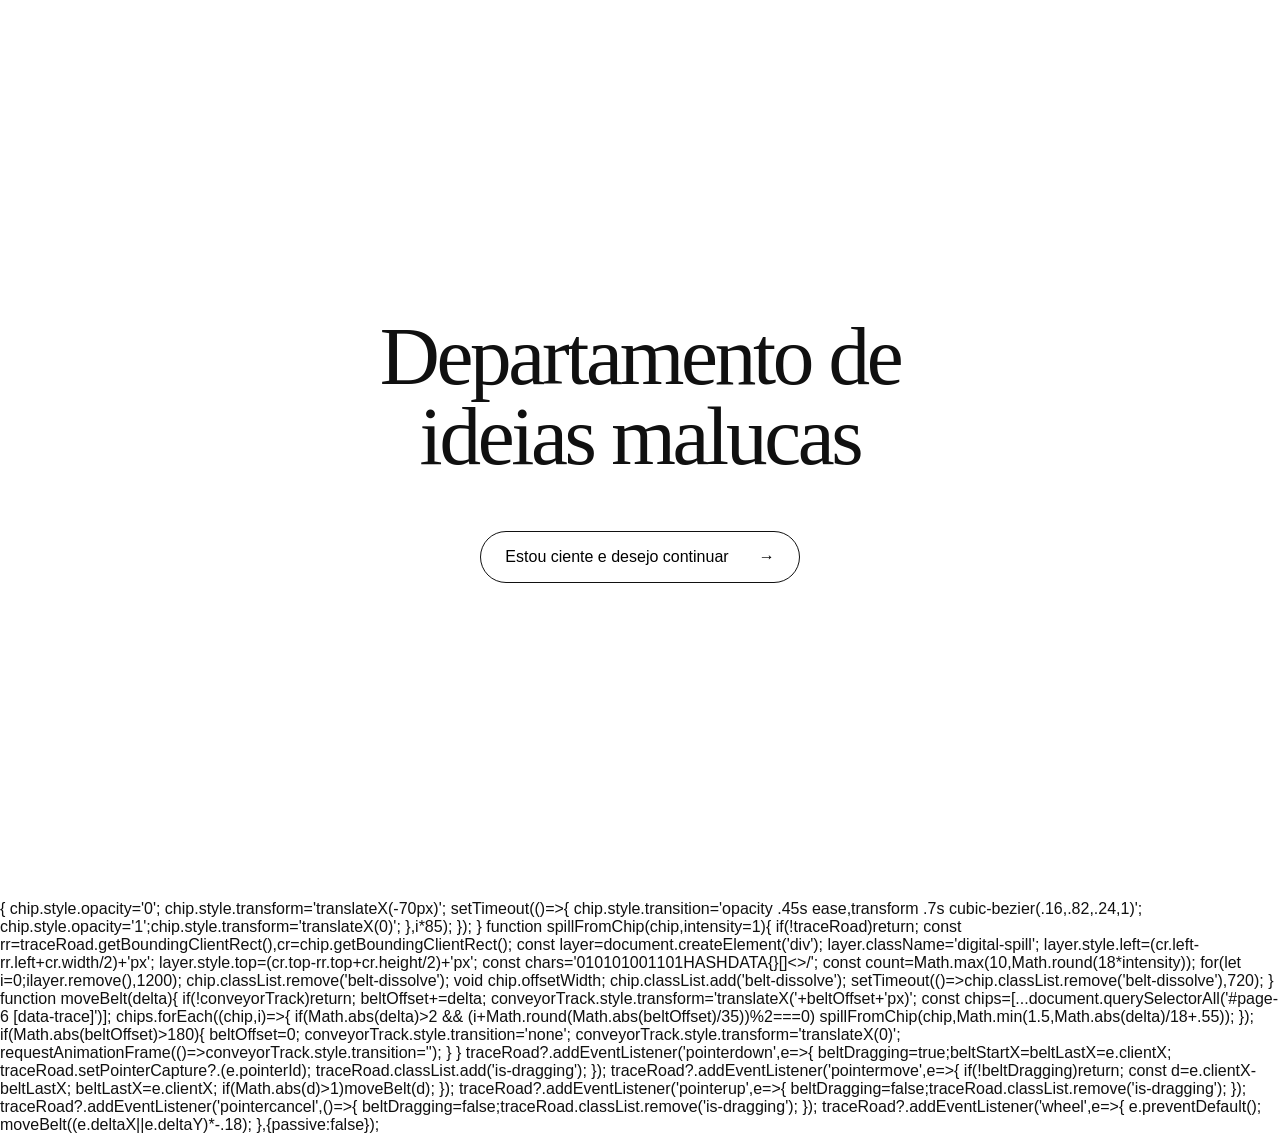
==== index.html @ 3f765c90 "Refaz pagina 06 com palavras sempre visiveis e passos interativos" ====
<!doctype html>
<html lang="pt-BR">
<head>
<meta charset="utf-8"><meta name="viewport" content="width=device-width,initial-scale=1"><meta http-equiv="Cache-Control" content="no-cache, no-store, must-revalidate"><meta http-equiv="Pragma" content="no-cache"><meta http-equiv="Expires" content="0">
<title>TIMTIM — por tim-tim</title><link rel="stylesheet" href="styles.css?v=20261005-walk06">
</head>
<body><main class="app" aria-live="polite">

<section class="screen intro is-active" id="page-1">
 <div class="center"><h1>Departamento de<br>ideias malucas</h1>
 <button class="pill" data-next="page-2" onclick="show('page-2',1)">Estou ciente e desejo continuar <b>→</b></button></div>
</section>

<section class="screen politics" id="page-2">
 <button class="back" data-prev="page-1">←</button>
 <div class="center politics-center"><small>02</small><h2>Desenrolando a política Brasileira</h2>
 <div class="scribble" aria-hidden="true">
  <span class="term t1">PEC</span><span class="term t2">LOA</span><span class="term t3">ICMS</span><span class="term t4">QUÓRUM</span><span class="term t5">LDO</span>
  <svg viewBox="0 0 700 420"><path d="M70 230C190 20 250 410 390 160S650 120 530 310 250 360 110 180" class="y"/><path d="M90 110C250 390 330 40 540 250S300 390 160 280 300 60 610 180" class="r"/><path d="M80 310C240 20 400 390 620 110S410 70 210 230 360 350 590 310" class="b"/><path d="M140 60C150 280 420 80 500 330S230 400 100 340" class="g"/></svg>
 </div><button class="next" data-next="page-3">→</button></div>
</section>

<section class="screen surveillance" id="page-3">
 <div class="code-rain" aria-hidden="true"><span>01001101 11100010 00110101 11001010 01100110</span><span>function trace(){ return data.map(x =&gt; verify(x)); }</span><span>0xA91F // hash // session // route // log // node</span><span>const audit = ledger.filter(entry =&gt; entry.public);</span><span>11010110 00101101 11110000 01010101 10100110</span><span>SELECT source,event,timestamp FROM records;</span></div>
 <button class="back back-round" data-prev="page-2" aria-label="Voltar">←</button>
 <div class="surveillance-center"><small>03</small><div class="warning-sign"><div class="warning-top">SORRIA</div><div class="smile"><i></i><i></i><b></b></div><div class="warning-copy">VOCÊ ESTÁ SENDO</div><div class="warning-word" id="surveillanceWord">FILMADO</div></div><p>Isso é tecnologia.</p></div>
 <button class="next next-round" data-next="page-4" aria-label="Próxima página">→</button>
</section>

<section class="screen manifesto" id="page-4">
 <button class="back" data-prev="page-3">←</button>
 <div class="center"><small>04</small><h2>VOCÊ PODE ACHAR<br>BOM. PODE ACHAR RUIM.</h2>
 <div class="mood-stage" id="moodStage">
   <button class="glass-toggle" id="moodToggle" type="button" aria-label="Alternar entre bom e ruim">
     <span class="mood-label mood-good">BOM</span>
     <span class="glass-core"><i></i></span>
     <span class="mood-label mood-bad">RUIM</span>
   </button>
   <div class="light-reflection light-a"></div>
   <div class="light-reflection light-b"></div>
   <div class="light-reflection light-c"></div>
 </div>
 <p class="discussion">Mas talvez essa discussão já tenha ficado para trás.</p>
 <p class="aside">Até porque… <strong>você está lendo isso digitalmente.</strong> :)</p></div>
 <button class="next" data-next="page-5">→</button>
</section>

<section class="screen manifesto data-page float-page" id="page-5">
 <button class="back" data-prev="page-4">←</button>
 <div class="float-stage" id="floatStage">
   <small>05</small>
   <div class="float-copy"><div class="mini-label">ENTÃO VAMOS</div><h2>USAR ISSO<br>A NOSSO FAVOR.</h2><p>Diferentes fontes. Cruzamentos. Registros reais.</p></div>
   <div class="drag-hint" aria-hidden="true"><span>↔</span> mova as palavras</div>
   <button class="float-card fc1" data-float>DADOS</button>
   <button class="float-card fc2" data-float>SATÉLITES</button>
   <button class="float-card fc3" data-float>REGISTROS</button>
   <button class="float-card fc4" data-float>CRIPTOGRAFIA</button>
   <button class="float-card fc5" data-float>FONTES PÚBLICAS</button>
   <button class="float-card fc6" data-float>AUDITORIAS</button>
   <button class="float-card fc7" data-float>BACKUPS</button>
   <button class="float-card fc8" data-float>CYBERSEGURANÇA</button>
 </div>
 <button class="next" data-next="page-6">→</button>
</section>

<section class="screen manifesto trace-road-page conveyor-page" id="page-6">
 <button class="back" data-prev="page-5">←</button>
 <div class="trace-road-stage">
   <small>06</small>
   <div class="trace-road-copy">
     <h2>TUDO DEIXA RASTRO.</h2>
     <p class="impact-line">Movimentos deixam registros.<br><strong>Registros contam histórias.</strong></p>
   </div>

   <div class="conveyor-wrap">
     <div class="conveyor" id="perspectiveRoad">
       <div class="conveyor-data"></div>
       <div class="crumb-layer" id="crumbLayer"></div>
       <div class="conveyor-track" id="conveyorTrack">
         <div class="word-set">
           <span class="trace-chip" data-trace>DADOS</span>
           <span class="trace-chip" data-trace>DINHEIRO</span>
           <span class="trace-chip" data-trace>VOTAÇÃO</span>
           <span class="trace-chip" data-trace>CONTRATO</span>
           <span class="trace-chip" data-trace>DECISÃO</span>
           <span class="trace-chip" data-trace>PROMESSA</span>
           <span class="trace-chip" data-trace>REGISTRO</span>
         </div>
         <div class="word-set" aria-hidden="true">
           <span class="trace-chip" data-trace>DADOS</span>
           <span class="trace-chip" data-trace>DINHEIRO</span>
           <span class="trace-chip" data-trace>VOTAÇÃO</span>
           <span class="trace-chip" data-trace>CONTRATO</span>
           <span class="trace-chip" data-trace>DECISÃO</span>
           <span class="trace-chip" data-trace>PROMESSA</span>
           <span class="trace-chip" data-trace>REGISTRO</span>
         </div>
       </div>

       <div class="walker" id="walker" aria-label="Arraste os passos para caminhar">
         <div class="leg leg-back"><span class="shoe"></span></div>
         <div class="leg leg-front"><span class="shoe"></span></div>
       </div>
     </div>
     <div class="belt-hint"><span>→</span> ARRASTE OS PASSOS PARA A DIREITA</div>
   </div>

   <div class="trace-ending">Tudo passa.<br><strong>O RASTRO FICA.</strong></div>
 </div>
 <button class="next" data-next="page-7">→</button>
</section>

<section class="screen manifesto people" id="page-7">
 <button class="back" data-prev="page-6">←</button>
 <div class="center"><small>07</small><div class="people-word">O POVO</div>
 <p class="who">Cidadão? Político? Servidor? Empresário?<br><strong>Aqui todo mundo faz parte. :)</strong></p>
 <h2>SEM TORCIDA ORGANIZADA.</h2><div class="actions">👀 olhar&nbsp;&nbsp; 🔎 acompanhar&nbsp;&nbsp; 📊 comparar&nbsp;&nbsp; 🧾 conferir&nbsp;&nbsp; 🧠 entender</div>
 <p>Independente de partido.</p></div><button class="next" data-next="page-8">→</button>
</section>

<section class="screen manifesto final" id="page-8">
 <button class="back" data-prev="page-7">←</button>
 <div class="center"><small>08</small><h2>O QUE FOI FEITO?</h2><h3>CADÊ?</h3>
 <p>O povo não precisa apenas acreditar.<br><strong>Pode conferir.</strong></p>
 <div class="timtim-mark" aria-label="TIMTIM por tim-tim"><div class="diamond"><div class="globe"><div class="band"><b>TIMTIM</b><span>POR TIM-TIM.</span></div></div></div></div>
 <button class="pill inverse">ENTENDER O BRASIL <b>→</b></button></div>
</section>

</main><script>
const screens=[...document.querySelectorAll('.screen')];
const order=screens.map(s=>s.id);
let currentIndex=Math.max(0,screens.findIndex(s=>s.classList.contains('is-active')));

function show(id,direction=1){
 const ni=order.indexOf(id); if(ni<0||ni===currentIndex)return;
 const cur=screens[currentIndex],next=screens[ni];
 cur.classList.remove('slide-out-left','slide-out-right');
 next.classList.remove('slide-out-left','slide-out-right');
 cur.classList.add(direction>0?'slide-out-left':'slide-out-right');
 cur.classList.remove('is-active'); next.classList.add('is-active'); currentIndex=ni;
 setTimeout(()=>cur.classList.remove('slide-out-left','slide-out-right'),650);
 if(id==='page-3')startSurveillanceLoop();else stopSurveillanceLoop();
 if(id==='page-5'&&direction>0)launchFloatCards();
}
document.querySelectorAll('[data-next]').forEach(b=>b.addEventListener('click',e=>{e.stopPropagation();show(b.dataset.next,1)}));
document.querySelectorAll('[data-prev]').forEach(b=>b.addEventListener('click',e=>{e.stopPropagation();show(b.dataset.prev,-1)}));

const words=['FILMADO','OBSERVADO','OUVIDO','RASTREADO'];let st=null,si=0;
function startSurveillanceLoop(){const el=document.getElementById('surveillanceWord');if(!el)return;clearInterval(st);si=0;el.textContent=words[0];st=setInterval(()=>{el.classList.add('swap');setTimeout(()=>{si=(si+1)%words.length;el.textContent=words[si];el.classList.remove('swap')},140)},760)}
function stopSurveillanceLoop(){clearInterval(st);st=null}

const moodToggle=document.getElementById('moodToggle'),page4=document.getElementById('page-4');
if(moodToggle&&page4){let bad=false;moodToggle.addEventListener('click',e=>{e.stopPropagation();bad=!bad;page4.classList.toggle('mood-bad-state',bad)})}

const floatStage=document.getElementById('floatStage');
function launchFloatCards(){document.querySelectorAll('[data-float]').forEach((c,i)=>{c.classList.remove('arrived');c.classList.add('incoming');c.style.setProperty('--enter-delay',(i*85)+'ms')});requestAnimationFrame(()=>requestAnimationFrame(()=>document.querySelectorAll('[data-float]').forEach(c=>c.classList.add('arrived'))));setTimeout(()=>document.querySelectorAll('[data-float]').forEach(c=>c.classList.remove('incoming','arrived')),1500)}
document.querySelectorAll('[data-float]').forEach(card=>{let drag=false,dx=0,dy=0;card.addEventListener('pointerdown',e=>{drag=true;const r=card.getBoundingClientRect();dx=e.clientX-r.left;dy=e.clientY-r.top;card.setPointerCapture?.(e.pointerId);card.classList.add('dragging');e.stopPropagation()});card.addEventListener('pointermove',e=>{if(!drag||!floatStage)return;const s=floatStage.getBoundingClientRect(),r=card.getBoundingClientRect();let x=Math.max(0,Math.min(s.width-r.width,e.clientX-s.left-dx)),y=Math.max(0,Math.min(s.height-r.height,e.clientY-s.top-dy));card.style.left=x+'px';card.style.top=y+'px';card.style.right='auto';card.style.bottom='auto';card.style.transform='none';e.stopPropagation()});card.addEventListener('pointerup',e=>{drag=false;card.classList.remove('dragging');e.stopPropagation()})});

/* Página 06 — passos + palavras em loop */
const road=document.getElementById('perspectiveRoad');
const track=document.getElementById('conveyorTrack');
const walker=document.getElementById('walker');
const crumbLayer=document.getElementById('crumbLayer');
let walking=false,lastX=0,walkerX=0,trackX=0,lastCrumbAt=0;

function makeCrumbs(chip){
 if(!crumbLayer||!road)return;
 const rr=road.getBoundingClientRect(),cr=chip.getBoundingClientRect();
 const layer=document.createElement('div');layer.className='crumb-burst';
 layer.style.left=(cr.left-rr.left+cr.width/2)+'px';
 layer.style.top=(cr.top-rr.top+cr.height/2)+'px';
 const chars='01DATAHASH{}[]';
 for(let i=0;i<6;i++){const b=document.createElement('i');b.textContent=chars[Math.floor(Math.random()*chars.length)];b.style.setProperty('--cx',(-20-Math.random()*70)+'px');b.style.setProperty('--cy',((Math.random()-.5)*42)+'px');b.style.setProperty('--cd',(Math.random()*80)+'ms');layer.appendChild(b)}
 crumbLayer.appendChild(layer);setTimeout(()=>layer.remove(),700);
 chip.classList.remove('crumbing');void chip.offsetWidth;chip.classList.add('crumbing');setTimeout(()=>chip.classList.remove('crumbing'),520);
}

function normalizeTrack(){
 if(!track)return;
 const set=track.querySelector('.word-set');
 if(!set)return;
 const w=set.getBoundingClientRect().width+22;
 if(trackX<=-w){trackX+=w}
 if(trackX>=0){trackX-=w}
 track.style.transform='translateX('+trackX+'px)';
}

function walkRight(delta){
 if(!road||!track||!walker||delta<=0)return;
 const rr=road.getBoundingClientRect(),wr=walker.getBoundingClientRect();
 walkerX=Math.min(rr.width-wr.width-16,walkerX+delta*.52);
 walker.style.transform='translateX('+walkerX+'px)';
 walker.classList.add('walking');

 trackX-=delta*.72;
 normalizeTrack();

 const now=performance.now();
 if(now-lastCrumbAt>95){
   const wx=walker.getBoundingClientRect().left;
   const candidates=[...road.querySelectorAll('[data-trace]')].filter(ch=>{const r=ch.getBoundingClientRect();return r.right<wx-6 && r.right>wx-190});
   if(candidates.length)makeCrumbs(candidates[candidates.length-1]);
   lastCrumbAt=now;
 }
}

walker?.addEventListener('pointerdown',e=>{walking=true;lastX=e.clientX;walker.setPointerCapture?.(e.pointerId);walker.classList.add('walking');e.stopPropagation()});
walker?.addEventListener('pointermove',e=>{if(!walking)return;const d=e.clientX-lastX;lastX=e.clientX;if(d>0.5)walkRight(d);e.stopPropagation()});
walker?.addEventListener('pointerup',e=>{walking=false;walker.classList.remove('walking');e.stopPropagation()});
walker?.addEventListener('pointercancel',()=>{walking=false;walker.classList.remove('walking')});
</script></body></html/* Página 06 — esteira de rastros */
const traceRoad=document.getElementById('perspectiveRoad');
const conveyorTrack=document.getElementById('conveyorTrack');
let beltDragging=false,beltStartX=0,beltLastX=0,beltOffset=0;

function launchTraceRoad(){
 const chips=[...document.querySelectorAll('#page-6 [data-trace]')];
 chips.forEach((chip,i)=>{
   chip.style.opacity='0';
   chip.style.transform='translateX(-70px)';
   setTimeout(()=>{
     chip.style.transition='opacity .45s ease,transform .7s cubic-bezier(.16,.82,.24,1)';
     chip.style.opacity='1';chip.style.transform='translateX(0)';
   },i*85);
 });
}

function spillFromChip(chip,intensity=1){
 if(!traceRoad)return;
 const rr=traceRoad.getBoundingClientRect(),cr=chip.getBoundingClientRect();
 const layer=document.createElement('div');
 layer.className='digital-spill';
 layer.style.left=(cr.left-rr.left+cr.width/2)+'px';
 layer.style.top=(cr.top-rr.top+cr.height/2)+'px';
 const chars='010101001101HASHDATA{}[]<>/';
 const count=Math.max(10,Math.round(18*intensity));
 for(let i=0;i<count;i++){
   const bit=document.createElement('i');
   bit.textContent=chars[Math.floor(Math.random()*chars.length)];
   bit.style.setProperty('--x',((Math.random()-.5)*100)+'px');
   bit.style.setProperty('--y',(25+Math.random()*105)+'px');
   bit.style.setProperty('--r',((Math.random()-.5)*80)+'deg');
   bit.style.setProperty('--d',(Math.random()*120)+'ms');
   layer.appendChild(bit);
 }
 traceRoad.appendChild(layer);
 setTimeout(()=>layer.remove(),1200);
 chip.classList.remove('belt-dissolve');
 void chip.offsetWidth;
 chip.classList.add('belt-dissolve');
 setTimeout(()=>chip.classList.remove('belt-dissolve'),720);
}

function moveBelt(delta){
 if(!conveyorTrack)return;
 beltOffset+=delta;
 conveyorTrack.style.transform='translateX('+beltOffset+'px)';
 const chips=[...document.querySelectorAll('#page-6 [data-trace]')];
 chips.forEach((chip,i)=>{
   if(Math.abs(delta)>2 && (i+Math.round(Math.abs(beltOffset)/35))%2===0) spillFromChip(chip,Math.min(1.5,Math.abs(delta)/18+.55));
 });
 if(Math.abs(beltOffset)>180){
   beltOffset=0;
   conveyorTrack.style.transition='none';
   conveyorTrack.style.transform='translateX(0)';
   requestAnimationFrame(()=>conveyorTrack.style.transition='');
 }
}

traceRoad?.addEventListener('pointerdown',e=>{
 beltDragging=true;beltStartX=beltLastX=e.clientX;
 traceRoad.setPointerCapture?.(e.pointerId);
 traceRoad.classList.add('is-dragging');
});
traceRoad?.addEventListener('pointermove',e=>{
 if(!beltDragging)return;
 const d=e.clientX-beltLastX;
 beltLastX=e.clientX;
 if(Math.abs(d)>1)moveBelt(d);
});
traceRoad?.addEventListener('pointerup',e=>{
 beltDragging=false;traceRoad.classList.remove('is-dragging');
});
traceRoad?.addEventListener('pointercancel',()=>{
 beltDragging=false;traceRoad.classList.remove('is-dragging');
});
traceRoad?.addEventListener('wheel',e=>{
 e.preventDefault();
 moveBelt((e.deltaX||e.deltaY)*-.18);
},{passive:false});
</script></body></html>
---- styles.css ----
:root{--ink:#101010;--paper:#fff;--yellow:#ffcf22;--green:#159447;--blue:#063b78;--red:#ef4b3e}*{box-sizing:border-box}html,body{margin:0;height:100%;font-family:Arial,Helvetica,sans-serif;color:var(--ink);background:#fff}body{overflow:hidden}button{font:inherit}.app,.screen{width:100vw;height:100svh}.screen{position:absolute;inset:0;display:grid;place-items:center;opacity:0;visibility:hidden;transform:translateY(18px);transition:.55s ease;background:#fff;overflow:hidden}.screen.is-active{opacity:1;visibility:visible;transform:none}.center{text-align:center;width:min(1080px,88vw);position:relative}.intro h1,.manifesto h2,.politics h2{font-family:Georgia,'Times New Roman',serif;font-weight:400;letter-spacing:-.04em}.intro h1{font-size:clamp(48px,6.5vw,98px);line-height:.96;margin:0 0 54px}.pill{border:1px solid #111;border-radius:999px;background:#fff;padding:16px 24px;display:inline-flex;gap:30px;align-items:center;cursor:pointer}.pill:hover{background:#111;color:#fff}.back{position:absolute;z-index:10;left:22px;top:20px;border:0;background:none;font-size:28px;cursor:pointer;color:inherit}.next{position:absolute;right:28px;bottom:25px;width:64px;height:64px;border:0;border-radius:50%;background:#111;color:#fff;font-size:34px;cursor:pointer;animation:pulse 1.7s infinite}.light{background:#fff;color:#111}.politics-center small,.manifesto small{letter-spacing:.2em;color:#888}.politics h2{font-size:clamp(38px,5vw,70px);margin:8px 0 0}.scribble{position:relative;width:min(720px,88vw);margin:auto}.scribble svg{width:100%;height:auto}.scribble path{fill:none;stroke-linecap:round;stroke-width:15}.scribble .y{stroke:var(--yellow)}.scribble .r{stroke:var(--red)}.scribble .b{stroke:#2798ef}.scribble .g{stroke:#74bd45}.scribble svg{animation:wobble 2.4s ease-in-out infinite}.term{position:absolute;font-size:12px;font-weight:800;border:1px solid #111;border-radius:999px;padding:7px 10px;background:#fff;z-index:2;animation:float 1.8s ease-in-out infinite}.t1{left:9%;top:28%}.t2{right:12%;top:24%;animation-delay:.3s}.t3{left:22%;bottom:18%;animation-delay:.6s}.t4{right:22%;bottom:10%;animation-delay:.9s}.t5{left:48%;top:14%;animation-delay:1.2s}.dark{background:#0c0c0c;color:#fff}.manifesto h2{font-size:clamp(45px,7vw,105px);line-height:.88;margin:12px 0 28px}.manifesto p{font-size:clamp(16px,1.6vw,23px);line-height:1.4}.stack{display:flex;flex-wrap:wrap;justify-content:center;gap:8px 28px}.stack span{font-size:clamp(22px,3.3vw,48px);font-weight:800;animation:flash 2.4s infinite}.stack span:nth-child(2){animation-delay:.3s}.stack span:nth-child(3){animation-delay:.6s}.stack span:nth-child(4){animation-delay:.9s}.switch{display:flex;align-items:center;justify-content:center;gap:16px;margin:28px}.switch i{width:84px;height:42px;border:2px solid #111;border-radius:999px;position:relative}.switch i:after{content:"";position:absolute;width:30px;height:30px;border-radius:50%;background:#111;top:4px;left:5px;animation:switch 2s ease-in-out infinite}.aside{color:#777}.data-orbit{height:210px;position:relative;display:grid;place-items:center;margin:12px auto;width:min(620px,90vw)}.data-orbit b{font-size:clamp(48px,8vw,105px)}.data-orbit span{position:absolute;font-size:12px;font-weight:700;letter-spacing:.12em;animation:float 2s infinite}.data-orbit span:nth-of-type(1){top:8%;left:15%}.data-orbit span:nth-of-type(2){top:5%;right:13%}.data-orbit span:nth-of-type(3){bottom:5%;left:10%}.data-orbit span:nth-of-type(4){bottom:8%;right:8%}.data-orbit span:nth-of-type(5){top:46%;right:0}.trace-list{display:grid;gap:8px;margin:0 auto 20px;width:min(620px,90vw);text-align:left}.trace-list span{font-size:clamp(20px,3vw,38px);border-bottom:1px solid #ddd;padding:8px}.trace-list b{font-weight:400;color:#777}.people-word{font-family:Georgia,serif;font-size:clamp(70px,13vw,180px);line-height:.8;margin:20px 0}.people h2{font-size:clamp(35px,5vw,70px);margin:25px 0 14px}.who{margin:22px 0}.actions{font-size:clamp(14px,1.8vw,22px);line-height:2}.final h2{font-size:clamp(55px,8vw,120px);margin-bottom:5px}.final h3{font-size:clamp(38px,6vw,82px);margin:0 0 15px}.timtim-mark{margin:22px auto 25px;width:230px;height:145px;display:grid;place-items:center}.diamond{width:165px;height:110px;background:var(--yellow);transform:rotate(0deg) skewX(-12deg);display:grid;place-items:center;clip-path:polygon(50% 0,100% 50%,50% 100%,0 50%)}.globe{width:95px;height:95px;border-radius:50%;background:var(--blue);display:grid;place-items:center;transform:skewX(12deg)}.band{width:150px;background:#fff;padding:7px 8px;border-radius:50%;display:flex;flex-direction:column;line-height:1}.band b{font-size:23px;letter-spacing:.05em;color:var(--blue)}.band span{font-size:7px;letter-spacing:.18em;color:var(--blue);margin-top:3px}.inverse{background:#111;color:#fff}.inverse:hover{background:#fff;color:#111}@keyframes wobble{50%{transform:rotate(2deg) scale(1.025)}}@keyframes float{50%{transform:translateY(-12px)}}@keyframes flash{50%{opacity:.28}}@keyframes switch{50%{left:45px}}@keyframes pulse{50%{transform:scale(1.08)}}@media(max-width:700px){.center{width:88vw}.intro h1{font-size:15vw}.pill{width:100%;justify-content:space-between;font-size:13px}.politics h2{font-size:10vw}.scribble{margin-top:6vh}.manifesto h2{font-size:12vw}.stack{display:grid;gap:6px}.stack span{font-size:7.5vw}.manifesto p{font-size:15px}.next{width:54px;height:54px;right:18px;bottom:18px}.back{left:10px;top:10px}.data-orbit{height:180px}.people-word{font-size:21vw}.actions{font-size:13px}.timtim-mark{transform:scale(.85);margin:10px auto}.final h2{font-size:14vw}}@media(prefers-reduced-motion:reduce){*{animation:none!important;transition:none!important}}
.surveillance{background:#020603;color:#fff}.code-rain{position:absolute;inset:-6%;overflow:hidden;opacity:.18;pointer-events:none}.code-rain span{position:absolute;left:-5%;width:110%;white-space:nowrap;color:#00ef62;font-family:"Courier New",monospace;font-size:clamp(12px,1.3vw,19px);letter-spacing:.08em;text-shadow:0 0 8px rgba(0,255,100,.25);animation:codeDrift 9s linear infinite}.code-rain span:nth-child(1){top:8%}.code-rain span:nth-child(2){top:24%;animation-duration:13s;animation-direction:reverse}.code-rain span:nth-child(3){top:40%;animation-duration:11s}.code-rain span:nth-child(4){top:57%;animation-duration:15s;animation-direction:reverse}.code-rain span:nth-child(5){top:74%;animation-duration:10s}.code-rain span:nth-child(6){top:90%;animation-duration:14s;animation-direction:reverse}.surveillance-center{position:relative;z-index:2;text-align:center;width:min(720px,82vw)}.surveillance-center small{display:block;margin-bottom:14px;letter-spacing:.22em;color:#71917a}.warning-sign{margin:auto;background:#ffe900;color:#111;border:7px solid #111;border-radius:13px;box-shadow:0 20px 60px rgba(0,0,0,.55);padding:0 20px 24px;max-width:500px}.warning-top{background:#111;color:#ffe900;font-weight:900;font-size:clamp(48px,8vw,92px);line-height:1;padding:17px 8px;margin:9px -11px 20px}.smile{width:160px;height:160px;border:7px solid #111;border-radius:50%;margin:0 auto 22px;position:relative}.smile i{position:absolute;top:46px;width:20px;height:20px;border-radius:50%;background:#111}.smile i:first-child{left:37px}.smile i:nth-child(2){right:37px}.smile b{position:absolute;left:32px;right:32px;bottom:37px;height:44px;border-bottom:8px solid #111;border-radius:0 0 70px 70px}.warning-copy{font-weight:900;font-size:clamp(21px,3vw,38px);line-height:1.05}.warning-word{display:inline-block;margin-top:7px;background:#111;color:#ffe900;font-weight:900;font-size:clamp(32px,5vw,58px);padding:7px 13px;min-width:70%;transition:opacity .14s,transform .14s}.warning-word.swap{opacity:.12;transform:scale(.96)}.surveillance-center p{font-size:13px;letter-spacing:.12em;text-transform:uppercase;color:#829087;margin-top:15px}.back-round,.next-round{width:58px;height:58px;border-radius:50%;display:grid;place-items:center;background:#090909;color:#fff;border:1px solid rgba(255,255,255,.2);font-size:28px}.back-round{left:22px;top:auto;bottom:24px}.next-round{right:22px;bottom:24px}@keyframes codeDrift{from{transform:translateX(-3%)}to{transform:translateX(6%)}}@media(max-width:700px){.surveillance-center{width:84vw}.warning-sign{max-width:350px;border-width:6px;padding:0 15px 20px}.warning-top{font-size:14vw;margin:8px -7px 16px}.smile{width:126px;height:126px;border-width:6px;margin-bottom:16px}.smile i{top:36px;width:16px;height:16px}.smile i:first-child{left:29px}.smile i:nth-child(2){right:29px}.smile b{left:25px;right:25px;bottom:29px;height:36px;border-bottom-width:7px}.warning-copy{font-size:6.6vw}.warning-word{font-size:9.5vw}.code-rain{opacity:.14}}

/* CONTINUOUS CAROUSEL + PAGE 04 GLASS LIGHT */
.screen{transform:translateX(7vw) scale(.985);transition:opacity .62s cubic-bezier(.22,.8,.22,1),transform .62s cubic-bezier(.22,.8,.22,1),visibility .62s}
.screen.is-active{transform:translateX(0) scale(1)}
.screen.slide-out-left{opacity:0;visibility:visible;transform:translateX(-7vw) scale(.985)}
.screen.slide-out-right{opacity:0;visibility:visible;transform:translateX(7vw) scale(.985)}
#page-4{background:#090a0d;color:#fff;transition:background .7s ease,color .7s ease,opacity .62s,transform .62s}
#page-4 .center{z-index:3}
#page-4 h2{font-size:clamp(54px,8.5vw,128px)}
.mood-stage{position:relative;height:150px;display:grid;place-items:center;margin:8px auto 24px;isolation:isolate}
.glass-toggle{position:relative;z-index:3;display:flex;align-items:center;gap:20px;padding:15px 22px;border:1px solid rgba(255,255,255,.3);border-radius:999px;background:rgba(255,255,255,.09);color:#fff;backdrop-filter:blur(18px) saturate(145%);-webkit-backdrop-filter:blur(18px) saturate(145%);box-shadow:inset 0 1px 0 rgba(255,255,255,.28),0 18px 45px rgba(0,0,0,.25);cursor:pointer;overflow:hidden}
.glass-toggle:before{content:"";position:absolute;inset:-80% -20%;background:linear-gradient(110deg,transparent 32%,rgba(255,255,255,.25) 48%,transparent 62%);animation:glassSweep 3.2s linear infinite}
.mood-label{position:relative;z-index:2;font-weight:900;font-size:17px;letter-spacing:.08em;transition:.45s}
.glass-core{position:relative;z-index:2;width:82px;height:42px;border-radius:999px;border:1px solid rgba(255,255,255,.5);background:rgba(255,255,255,.12);box-shadow:inset 0 0 18px rgba(255,255,255,.1)}
.glass-core i{position:absolute;width:32px;height:32px;left:5px;top:4px;border-radius:50%;background:rgba(255,255,255,.9);box-shadow:0 0 20px rgba(255,255,255,.8);transition:.55s cubic-bezier(.2,.8,.2,1)}
.light-reflection{position:absolute;border-radius:50%;filter:blur(42px);opacity:.52;mix-blend-mode:screen;pointer-events:none;animation:lightFloat 4.5s ease-in-out infinite}
.light-a{width:180px;height:90px;background:#00e5ff;left:27%;top:18%}.light-b{width:160px;height:100px;background:#ffe600;right:27%;top:32%;animation-delay:-1.4s}.light-c{width:130px;height:80px;background:#35ff8a;left:44%;bottom:0;animation-delay:-2.7s}
#page-4.mood-good{background:#f6f8f5;color:#111}
#page-4.mood-good .glass-toggle{color:#111;border-color:rgba(0,0,0,.15);background:rgba(255,255,255,.32)}
#page-4.mood-good .glass-core{border-color:rgba(0,0,0,.25);background:rgba(255,255,255,.38)}
#page-4.mood-good .glass-core i{left:44px;background:#fff;box-shadow:0 0 28px rgba(255,231,80,.95)}
#page-4.mood-good .mood-good{opacity:1}#page-4.mood-good .mood-bad{opacity:.32}
#page-4:not(.mood-good) .mood-good{opacity:.35}#page-4:not(.mood-good) .mood-bad{opacity:1}
#page-4 .discussion{font-size:clamp(21px,2.2vw,32px)}
@keyframes glassSweep{to{transform:translateX(70%)}}
@keyframes lightFloat{50%{transform:translate(22px,-13px) scale(1.14);opacity:.75}}
@media(max-width:700px){#page-4 h2{font-size:13vw}.mood-stage{height:130px}.glass-toggle{gap:12px;padding:12px 16px}.glass-core{width:70px;height:38px}.glass-core i{width:28px;height:28px}.mood-label{font-size:14px}#page-4.mood-good .glass-core i{left:36px}.light-a{left:4%}.light-b{right:4%}}

/* PAGE 04 — default aceso; somente RUIM apaga */
#page-4{background:#f6f8f5;color:#111}
#page-4 .glass-toggle{color:#111;border-color:rgba(0,0,0,.15);background:rgba(255,255,255,.32)}
#page-4 .glass-core{border-color:rgba(0,0,0,.25);background:rgba(255,255,255,.38)}
#page-4 .glass-core i{left:5px;background:#fff;box-shadow:0 0 28px rgba(255,231,80,.95)}
#page-4 .mood-good{opacity:1}#page-4 .mood-bad{opacity:.35}
#page-4.mood-bad-state{background:#090a0d;color:#fff}
#page-4.mood-bad-state .glass-toggle{color:#fff;border-color:rgba(255,255,255,.3);background:rgba(255,255,255,.09)}
#page-4.mood-bad-state .glass-core{border-color:rgba(255,255,255,.5);background:rgba(255,255,255,.12)}
#page-4.mood-bad-state .glass-core i{left:44px;background:rgba(255,255,255,.75);box-shadow:0 0 10px rgba(255,255,255,.15)}
#page-4.mood-bad-state .mood-good{opacity:.35}#page-4.mood-bad-state .mood-bad{opacity:1}
#page-4.mood-bad-state .light-reflection{opacity:.08}
#page-4 .discussion{font-size:clamp(28px,3.2vw,48px);line-height:1.12;margin:28px auto 18px;max-width:900px}
#page-4 .aside{font-size:clamp(22px,2.5vw,36px);line-height:1.2;margin:0 auto;max-width:900px}
@media(max-width:700px){#page-4 .discussion{font-size:7vw}#page-4 .aside{font-size:5.5vw}#page-4.mood-bad-state .glass-core i{left:36px}}

/* PAGE 05 — roleta vertical de dados */
.roulette-page{background:radial-gradient(circle at 75% 50%,rgba(255,218,54,.11),transparent 30%),#f7f7f3}
.roulette-layout{width:min(1180px,92vw);display:grid;grid-template-columns:minmax(320px,.9fr) minmax(420px,1.1fr);gap:7vw;align-items:center}
.roulette-side{position:relative}
.roulette-side>small{display:block;letter-spacing:.22em;color:#8a8a8a;margin:0 0 18px 8px}
.roulette-window{height:430px;position:relative;overflow:hidden;padding:135px 12px}
.roulette-window:before,.roulette-window:after{content:"";position:absolute;left:0;right:0;height:120px;z-index:4;pointer-events:none}
.roulette-window:before{top:0;background:linear-gradient(#f7f7f3 15%,rgba(247,247,243,.94) 42%,rgba(247,247,243,0))}
.roulette-window:after{bottom:0;background:linear-gradient(rgba(247,247,243,0),rgba(247,247,243,.94) 58%,#f7f7f3 85%)}
.roulette-track{display:flex;flex-direction:column;gap:14px;transition:transform .65s cubic-bezier(.2,.8,.2,1);will-change:transform}
.roulette-item{height:64px;border:1px solid rgba(0,0,0,.16);border-radius:14px;background:rgba(255,255,255,.26);backdrop-filter:blur(12px);-webkit-backdrop-filter:blur(12px);font-weight:800;font-size:clamp(18px,2vw,28px);letter-spacing:.04em;color:#111;opacity:.48;filter:blur(1.2px);transform:scale(.94);transition:.5s ease;box-shadow:inset 0 1px 0 rgba(255,255,255,.6)}
.roulette-item.is-active{opacity:1;filter:blur(0);transform:scale(1.04);background:rgba(255,255,255,.66);border-color:rgba(0,0,0,.32);box-shadow:0 14px 40px rgba(0,0,0,.08),inset 0 1px 0 rgba(255,255,255,.85)}
.roulette-item.is-near{opacity:.72;filter:blur(.45px);transform:scale(.98)}
.roulette-focus{position:absolute;left:0;right:0;top:50%;height:76px;transform:translateY(-50%);border-top:1px solid rgba(0,0,0,.08);border-bottom:1px solid rgba(0,0,0,.08);pointer-events:none;z-index:3}
.roulette-controls{display:flex;gap:10px;padding-left:10px}
.roulette-controls button{width:46px;height:46px;border-radius:50%;border:1px solid rgba(0,0,0,.14);background:rgba(255,255,255,.45);backdrop-filter:blur(10px);font-size:20px;cursor:pointer}
.roulette-copy{text-align:left}
.roulette-copy .mini-label{font-size:14px;letter-spacing:.16em;font-weight:800;margin-bottom:12px}
.roulette-copy h2{font-size:clamp(58px,7vw,112px);line-height:.88;margin:0 0 28px}
.roulette-copy p{font-size:clamp(20px,2vw,30px);max-width:620px;line-height:1.25;color:#555}
@media(max-width:800px){
 .roulette-layout{grid-template-columns:1fr;gap:18px;width:90vw}
 .roulette-copy{order:-1;text-align:center}
 .roulette-copy h2{font-size:13vw;margin-bottom:16px}
 .roulette-copy p{font-size:5vw;margin:0 auto}
 .roulette-window{height:330px;padding:98px 10px}
 .roulette-item{height:56px;font-size:5.2vw}
 .roulette-window:before,.roulette-window:after{height:88px}
 .roulette-controls{justify-content:center;padding-left:0}
}

/* PAGE 05 — frase central + cards horizontais */
.roulette-page{background:radial-gradient(circle at 50% 38%,rgba(255,218,54,.12),transparent 26%),#f7f7f3}
.roulette-center{width:min(1180px,94vw);text-align:center;position:relative}
.roulette-center>small{display:block;letter-spacing:.22em;color:#8a8a8a;margin-bottom:10px}
.roulette-center .mini-label{font-size:14px;letter-spacing:.18em;font-weight:800;margin-bottom:10px}
.roulette-center h2{font-size:clamp(58px,7.5vw,118px);line-height:.87;margin:0 0 24px}
.roulette-center>p{font-size:clamp(19px,2vw,30px);line-height:1.25;color:#555;margin:0 auto 36px;max-width:720px}
.horizontal-roulette-wrap{display:grid;grid-template-columns:52px 1fr 52px;gap:14px;align-items:center;width:100%}
.horizontal-roulette{overflow:hidden;position:relative;padding:10px 0}
.horizontal-roulette:before,.horizontal-roulette:after{content:"";position:absolute;top:0;bottom:0;width:90px;z-index:3;pointer-events:none}
.horizontal-roulette:before{left:0;background:linear-gradient(90deg,#f7f7f3,rgba(247,247,243,0))}
.horizontal-roulette:after{right:0;background:linear-gradient(270deg,#f7f7f3,rgba(247,247,243,0))}
.horizontal-track{display:flex;gap:16px;transition:transform .65s cubic-bezier(.2,.8,.2,1);will-change:transform}
.roulette-card{flex:0 0 clamp(180px,22vw,280px);height:96px;border-radius:20px;border:1px solid rgba(0,0,0,.16);background:rgba(255,255,255,.28);backdrop-filter:blur(14px);-webkit-backdrop-filter:blur(14px);font-size:clamp(18px,2vw,28px);font-weight:800;letter-spacing:.04em;color:#111;opacity:.48;filter:blur(1.1px);transform:scale(.94);transition:.5s ease;box-shadow:inset 0 1px 0 rgba(255,255,255,.7)}
.roulette-card.is-active{opacity:1;filter:blur(0);transform:scale(1);background:rgba(255,255,255,.68);border-color:rgba(0,0,0,.30);box-shadow:0 16px 42px rgba(0,0,0,.08),inset 0 1px 0 rgba(255,255,255,.9)}
.roulette-card.is-near{opacity:.72;filter:blur(.4px);transform:scale(.97)}
.h-control{width:52px;height:52px;border-radius:50%;border:1px solid rgba(0,0,0,.14);background:rgba(255,255,255,.5);backdrop-filter:blur(10px);font-size:22px;cursor:pointer}
@media(max-width:800px){
 .roulette-center h2{font-size:13vw}
 .roulette-center>p{font-size:5vw;margin-bottom:24px}
 .horizontal-roulette-wrap{grid-template-columns:42px 1fr 42px;gap:8px}
 .h-control{width:42px;height:42px;font-size:18px}
 .roulette-card{flex-basis:70vw;height:82px;font-size:6vw}
 .horizontal-roulette:before,.horizontal-roulette:after{width:42px}
}

/* PAGE 05 — glass cards livres */
.float-page{background:#050609;color:#fff}
.float-page:before{content:"";position:absolute;inset:-20%;background:radial-gradient(circle at 18% 35%,rgba(0,180,255,.18),transparent 20%),radial-gradient(circle at 78% 30%,rgba(108,44,255,.22),transparent 22%),radial-gradient(circle at 60% 78%,rgba(0,255,184,.12),transparent 18%);filter:blur(28px);animation:ambientFloat 9s ease-in-out infinite alternate}
.float-stage{position:relative;width:min(1220px,94vw);height:min(760px,86svh);isolation:isolate}
.float-stage>small{position:absolute;top:3%;left:50%;transform:translateX(-50%);z-index:5;letter-spacing:.22em;color:rgba(255,255,255,.5)}
.float-copy{position:absolute;z-index:4;left:50%;top:50%;transform:translate(-50%,-50%);text-align:center;width:min(760px,72vw);pointer-events:none}
.float-copy .mini-label{font-size:14px;letter-spacing:.2em;font-weight:800;color:rgba(255,255,255,.72);margin-bottom:10px}
.float-copy h2{font-size:clamp(60px,8vw,126px);line-height:.86;margin:0 0 24px;color:#fff;text-shadow:0 12px 50px rgba(0,0,0,.5)}
.float-copy p{font-size:clamp(17px,1.8vw,26px);color:rgba(255,255,255,.68);margin:0}
.float-card{position:absolute;z-index:6;min-width:170px;height:82px;padding:0 25px;border-radius:22px;border:1px solid rgba(255,255,255,.35);background:linear-gradient(135deg,rgba(255,255,255,.17),rgba(75,104,255,.08));color:#fff;font-weight:800;font-size:clamp(15px,1.5vw,21px);letter-spacing:.05em;backdrop-filter:blur(18px) saturate(155%);-webkit-backdrop-filter:blur(18px) saturate(155%);box-shadow:inset 0 1px 0 rgba(255,255,255,.42),0 18px 48px rgba(0,0,0,.3),0 0 24px rgba(70,120,255,.12);cursor:grab;touch-action:none;user-select:none;transition:box-shadow .2s,filter .2s;animation:cardFloat 4.5s ease-in-out infinite}
.float-card:before{content:"";position:absolute;inset:1px;border-radius:20px;background:linear-gradient(120deg,rgba(0,220,255,.12),transparent 35%,rgba(130,60,255,.15) 70%,transparent);pointer-events:none}
.float-card.dragging{cursor:grabbing;z-index:20;animation:none;box-shadow:inset 0 1px 0 rgba(255,255,255,.65),0 28px 70px rgba(0,0,0,.48),0 0 34px rgba(70,140,255,.32)}
.fc1{left:4%;top:13%;transform:rotate(-7deg)}.fc2{right:5%;top:11%;transform:rotate(8deg);animation-delay:-1s}.fc3{left:1%;top:48%;transform:rotate(5deg);animation-delay:-2.1s}.fc4{right:1%;top:46%;transform:rotate(-6deg);animation-delay:-.6s}.fc5{left:12%;bottom:8%;transform:rotate(-3deg);animation-delay:-3s}.fc6{right:12%;bottom:7%;transform:rotate(5deg);animation-delay:-1.8s}.fc7{left:30%;top:5%;transform:rotate(3deg);animation-delay:-2.5s}.fc8{right:29%;bottom:3%;transform:rotate(-4deg);animation-delay:-.9s}
@keyframes cardFloat{50%{margin-top:-12px;filter:brightness(1.15)}}@keyframes ambientFloat{to{transform:translate(3%,2%) scale(1.06)}}
@media(max-width:700px){.float-stage{width:92vw;height:82svh}.float-copy{width:82vw}.float-copy h2{font-size:14vw}.float-copy p{font-size:4.5vw}.float-card{min-width:118px;height:60px;padding:0 14px;border-radius:17px;font-size:3.3vw}.fc1{left:0;top:12%}.fc2{right:0;top:18%}.fc3{left:0;top:37%}.fc4{right:0;top:43%}.fc5{left:2%;bottom:15%}.fc6{right:1%;bottom:10%}.fc7{left:29%;top:5%}.fc8{right:25%;bottom:2%}}

/* PAGE 04 -> 05: placas atravessam a transicao */
.float-card.incoming{opacity:0!important;filter:blur(10px) brightness(1.45)!important;animation:none!important;transition:none!important}
.float-card.incoming:nth-of-type(1),.float-card.incoming:nth-of-type(3),.float-card.incoming:nth-of-type(5),.float-card.incoming:nth-of-type(7){translate:-72vw 8vh;rotate:-18deg;scale:.72}
.float-card.incoming:nth-of-type(2),.float-card.incoming:nth-of-type(4),.float-card.incoming:nth-of-type(6),.float-card.incoming:nth-of-type(8){translate:-92vw -7vh;rotate:16deg;scale:.68}
.float-card.incoming.arrived{opacity:1!important;filter:blur(0) brightness(1)!important;translate:0 0;rotate:0deg;scale:1;transition:translate .9s cubic-bezier(.16,.82,.24,1),rotate .9s cubic-bezier(.16,.82,.24,1),scale .9s cubic-bezier(.16,.82,.24,1),opacity .45s ease,filter .7s ease!important;transition-delay:var(--enter-delay)!important}
@media(max-width:700px){.float-card.incoming:nth-of-type(n){translate:-120vw 0;scale:.62}.float-card.incoming.arrived{translate:0 0;scale:1}}

/* PAGE 05 — paleta TIMTIM + área central protegida */
.float-page{background:#020804;color:#fff}
.float-page:before{background:
 radial-gradient(circle at 16% 32%,rgba(21,148,71,.24),transparent 23%),
 radial-gradient(circle at 82% 28%,rgba(6,59,120,.34),transparent 25%),
 radial-gradient(circle at 52% 82%,rgba(255,207,34,.17),transparent 19%);
 filter:blur(30px)}
.float-copy{z-index:12;width:min(650px,58vw);padding:34px 28px;border-radius:42px;background:radial-gradient(ellipse at center,rgba(2,8,4,.94) 0%,rgba(2,8,4,.82) 54%,rgba(2,8,4,0) 76%)}
.float-copy h2{font-size:clamp(58px,7.3vw,112px);text-shadow:0 12px 50px #020804}
.float-card{z-index:6;border-color:rgba(255,255,255,.28);background:linear-gradient(135deg,rgba(255,255,255,.16),rgba(6,59,120,.13));box-shadow:inset 0 1px 0 rgba(255,255,255,.4),0 18px 48px rgba(0,0,0,.35),0 0 26px rgba(21,148,71,.11)}
.float-card:nth-of-type(3n+1){background:linear-gradient(135deg,rgba(21,148,71,.22),rgba(255,255,255,.08));border-color:rgba(82,211,123,.34)}
.float-card:nth-of-type(3n+2){background:linear-gradient(135deg,rgba(6,59,120,.32),rgba(255,255,255,.08));border-color:rgba(73,139,210,.34)}
.float-card:nth-of-type(3n){background:linear-gradient(135deg,rgba(255,207,34,.18),rgba(255,255,255,.08));border-color:rgba(255,207,34,.34)}
.float-card:before{background:linear-gradient(120deg,rgba(255,207,34,.08),transparent 30%,rgba(21,148,71,.12) 62%,rgba(6,59,120,.15))}
.drag-hint{position:absolute;z-index:13;left:50%;bottom:1.5%;transform:translateX(-50%);display:flex;align-items:center;gap:8px;padding:8px 13px;border:1px solid rgba(255,255,255,.16);border-radius:999px;background:rgba(255,255,255,.055);backdrop-filter:blur(10px);-webkit-backdrop-filter:blur(10px);color:rgba(255,255,255,.58);font-size:11px;letter-spacing:.08em;text-transform:uppercase;pointer-events:none;animation:hintMove 2.4s ease-in-out infinite}
.drag-hint span{font-size:17px;color:rgba(255,207,34,.78);animation:hintArrow 1.4s ease-in-out infinite}
@keyframes hintMove{50%{opacity:.58}}@keyframes hintArrow{50%{transform:translateX(4px)}}
@media(max-width:700px){
 .float-copy{width:70vw;padding:26px 12px;border-radius:30px}
 .float-copy h2{font-size:12vw}
 .float-copy p{font-size:3.9vw}
 .drag-hint{bottom:0;font-size:9px;padding:6px 10px}
 .fc1{left:0;top:13%}.fc2{right:0;top:19%}.fc3{left:0;top:36%}.fc4{right:0;top:42%}.fc5{left:1%;bottom:14%}.fc6{right:1%;bottom:12%}.fc7{left:7%;top:5%}.fc8{right:4%;bottom:3%}
}

/* PAGE 06 — estrada transparente de dados */
.trace-road-page{background:#020804;color:#fff}
.trace-road-page:before{content:"";position:absolute;inset:-15%;background:radial-gradient(circle at 12% 68%,rgba(21,148,71,.18),transparent 22%),radial-gradient(circle at 52% 65%,rgba(255,207,34,.12),transparent 20%),radial-gradient(circle at 88% 48%,rgba(6,59,120,.32),transparent 25%);filter:blur(34px)}
.trace-road-stage{position:relative;width:100vw;height:100svh;overflow:hidden}
.trace-road-stage>small{position:absolute;z-index:8;top:6%;left:50%;transform:translateX(-50%);letter-spacing:.22em;color:rgba(255,255,255,.46)}
.trace-road-copy{position:absolute;z-index:8;top:11%;left:50%;transform:translateX(-50%);text-align:center;width:min(900px,88vw)}
.trace-road-copy h2{font-size:clamp(56px,8vw,122px);line-height:.86;margin:0 0 16px;color:#fff}
.trace-road-copy p{font-size:clamp(15px,1.7vw,24px);color:rgba(255,255,255,.62);margin:0}
.data-road{position:absolute;left:0;right:0;top:31%;height:58%;overflow:hidden}
.data-road svg{position:absolute;inset:0;width:100%;height:100%;overflow:visible}
.road-base{fill:none;stroke:rgba(255,255,255,.075);stroke-width:116;stroke-linecap:round;filter:blur(1px)}
.road-glow{fill:none;stroke:url(#roadGlow);stroke-width:94;stroke-linecap:round;opacity:.28;filter:blur(4px)}
.road-code-line{fill:none;stroke:rgba(255,255,255,.34);stroke-width:1.5;stroke-dasharray:2 13;stroke-linecap:round;animation:roadData 8s linear infinite}
.road-code{position:absolute;font:700 clamp(9px,.85vw,12px)/1 "Courier New",monospace;letter-spacing:.11em;color:rgba(255,255,255,.43);white-space:nowrap;mix-blend-mode:screen;animation:codeRoadMove 9s linear infinite}
.rc1{left:5%;top:66%;color:rgba(73,220,121,.6)}.rc2{left:40%;top:61%;animation-delay:-3s;color:rgba(255,220,75,.58)}.rc3{right:4%;top:40%;animation-delay:-6s;color:rgba(76,146,220,.7)}
.foot{position:absolute;z-index:5;font-size:clamp(22px,3vw,42px);color:rgba(255,255,255,.75);text-shadow:0 0 16px rgba(255,255,255,.3);opacity:0;animation:footStep 4.8s linear infinite}
.fp1{left:9%;top:65%;animation-delay:0s}.fp2{left:19%;top:70%;animation-delay:.55s}.fp3{left:31%;top:66%;animation-delay:1.1s}.fp4{left:45%;top:55%;animation-delay:1.65s}.fp5{left:61%;top:39%;animation-delay:2.2s}.fp6{left:79%;top:30%;animation-delay:2.75s}
.road-word{position:absolute;z-index:6;padding:9px 14px;border:1px solid rgba(255,255,255,.22);border-radius:999px;background:rgba(255,255,255,.075);backdrop-filter:blur(12px);-webkit-backdrop-filter:blur(12px);font-size:clamp(12px,1.3vw,18px);font-weight:800;letter-spacing:.07em;color:#fff;box-shadow:inset 0 1px rgba(255,255,255,.2),0 8px 28px rgba(0,0,0,.2);animation:wordAlongRoad 5.8s ease-in-out infinite}
.rw1{left:6%;top:57%;border-color:rgba(21,148,71,.42)}.rw2{left:24%;top:67%;animation-delay:-1.1s}.rw3{left:43%;top:52%;animation-delay:-2.2s;border-color:rgba(255,207,34,.4)}.rw4{left:64%;top:32%;animation-delay:-3.3s}.rw5{right:7%;top:28%;animation-delay:-4.4s;border-color:rgba(69,132,205,.5)}
.trace-ending{position:absolute;z-index:8;bottom:5%;left:50%;transform:translateX(-50%);font-size:clamp(15px,1.5vw,21px);letter-spacing:.02em;color:rgba(255,255,255,.55);white-space:nowrap}.trace-ending strong{color:#fff}
@keyframes roadData{to{stroke-dashoffset:-180}}
@keyframes codeRoadMove{50%{transform:translate(28px,-12px);opacity:.72}}
@keyframes footStep{0%,10%{opacity:0;transform:translate(-15px,12px) rotate(-16deg) scale(.72)}25%,62%{opacity:.9;transform:translate(0,0) rotate(-5deg) scale(1)}78%,100%{opacity:0;transform:translate(22px,-16px) rotate(8deg) scale(.85)}}
@keyframes wordAlongRoad{0%,100%{transform:translate(0,8px);filter:blur(.5px);opacity:.66}50%{transform:translate(24px,-12px);filter:blur(0);opacity:1}}
@media(max-width:700px){
 .trace-road-copy{top:12%}.trace-road-copy h2{font-size:13.5vw}.trace-road-copy p{font-size:4vw}
 .data-road{top:31%;height:60%}.road-base{stroke-width:84}.road-glow{stroke-width:68}
 .road-word{font-size:2.8vw;padding:7px 9px}.rw1{left:1%;top:61%}.rw2{left:18%;top:69%}.rw3{left:38%;top:54%}.rw4{left:60%;top:36%}.rw5{right:1%;top:28%}
 .road-code{font-size:7px}.trace-ending{bottom:4%;font-size:3.5vw}
}

/* PAGE 06B — estrada central em perspectiva, rastro sempre manipulavel */
.trace-road-page{background:radial-gradient(circle at 50% 68%,rgba(0,128,63,.14),transparent 28%),#010704}
.trace-road-stage>small{top:4.5%}
.trace-road-copy{top:9%;z-index:15}
.trace-road-copy h2{font-size:clamp(54px,7.4vw,112px);margin:0 0 10px}
.trace-road-copy p{color:rgba(255,255,255,.58)}
.perspective-road{position:absolute;z-index:3;left:50%;top:29%;transform:translateX(-50%);width:min(1120px,100vw);height:62%;overflow:hidden;perspective:700px;isolation:isolate}
.road-horizon{position:absolute;left:50%;top:10%;width:9px;height:9px;border-radius:50%;background:#fff;box-shadow:0 0 20px #fff,0 0 48px #00d45b,0 0 90px rgba(255,207,34,.6);transform:translateX(-50%);animation:horizonPulse 2.2s ease-in-out infinite}
.road-grid{position:absolute;left:50%;top:10%;width:105%;height:96%;transform:translateX(-50%);clip-path:polygon(48.5% 0,51.5% 0,100% 100%,0 100%);background:repeating-linear-gradient(90deg,transparent 0 8.6%,rgba(53,255,132,.16) 8.8% 9%,transparent 9.2% 17%),repeating-linear-gradient(0deg,rgba(53,255,132,.18) 0 1px,transparent 1px 42px);filter:drop-shadow(0 0 7px rgba(0,255,105,.28));animation:gridRush 2.5s linear infinite}
.road-grid:after{content:"";position:absolute;inset:0;background:linear-gradient(90deg,rgba(21,148,71,.32),rgba(255,207,34,.09) 50%,rgba(6,59,120,.3));mix-blend-mode:screen}
.road-beam{position:absolute;left:50%;top:10%;height:105%;width:4px;transform-origin:top;filter:blur(.3px);opacity:.8}
.beam-green{background:linear-gradient(#5cff91,transparent);transform:rotate(18deg);box-shadow:0 0 20px #159447}
.beam-yellow{background:linear-gradient(#ffe46a,transparent);transform:rotate(-13deg);box-shadow:0 0 20px #ffcf22}
.beam-blue{background:linear-gradient(#55a8ff,transparent);transform:rotate(7deg);box-shadow:0 0 20px #063b78}
.trace-chip{position:absolute;z-index:10;border:1px solid rgba(255,255,255,.28);border-radius:18px;padding:11px 17px;background:rgba(4,20,13,.43);color:#fff;backdrop-filter:blur(13px);-webkit-backdrop-filter:blur(13px);box-shadow:inset 0 1px rgba(255,255,255,.22),0 0 25px rgba(21,148,71,.14);font-weight:800;letter-spacing:.08em;font-size:clamp(11px,1.15vw,17px);cursor:grab;touch-action:none;user-select:none;animation:tracePush 5.2s cubic-bezier(.3,.05,.35,1) infinite;animation-delay:var(--loop-delay,0ms)}
.trace-chip.trace-reverse{animation-name:tracePull}
.trace-chip.trace-dragging{animation-play-state:paused!important;cursor:grabbing;z-index:25;box-shadow:inset 0 1px rgba(255,255,255,.4),0 0 34px rgba(255,207,34,.25)}
.tw1{left:15%;top:73%}.tw2{left:31%;top:59%}.tw3{left:60%;top:67%}.tw4{left:43%;top:43%}.tw5{left:61%;top:34%}.tw6{left:38%;top:26%}.tw7{left:52%;top:17%}
.trace-chip.trace-incoming{opacity:0!important;filter:blur(10px);translate:-80vw 0;animation:none!important}
.trace-chip.trace-incoming.trace-arrived{opacity:1!important;filter:blur(0);translate:0 0;transition:translate .9s cubic-bezier(.16,.82,.24,1),opacity .45s,filter .7s;transition-delay:var(--trace-delay)}
.trace-loop-hint{position:absolute;z-index:12;left:50%;bottom:3%;transform:translateX(-50%);padding:7px 12px;border:1px solid rgba(255,255,255,.13);border-radius:999px;background:rgba(255,255,255,.045);color:rgba(255,255,255,.46);font-size:10px;text-transform:uppercase;letter-spacing:.1em;backdrop-filter:blur(10px);animation:hintDepth 1.8s ease-in-out infinite}
.trace-ending{bottom:2.5%;z-index:14}
@keyframes horizonPulse{50%{transform:translateX(-50%) scale(1.5);opacity:.65}}
@keyframes gridRush{to{background-position:0 0,0 84px}}
@keyframes tracePush{0%,100%{translate:0 0;scale:1;opacity:.95}48%{translate:calc((50vw - 50%) * .28) -18vh;scale:.58;opacity:.55}52%{translate:calc((50vw - 50%) * .28) -18vh;scale:.58;opacity:.55}}
@keyframes tracePull{0%,100%{translate:calc((50vw - 50%) * .2) -13vh;scale:.66;opacity:.6}50%{translate:0 7vh;scale:1.12;opacity:1}}
@keyframes hintDepth{50%{transform:translate(-50%,-5px);opacity:.68}}
@media(max-width:700px){
 .trace-road-copy{top:9%;width:90vw}.trace-road-copy h2{font-size:12.6vw}.trace-road-copy p{font-size:3.7vw}
 .perspective-road{top:27%;height:66%;width:100vw}.road-grid{width:125%}
 .trace-chip{font-size:2.7vw;padding:8px 10px;border-radius:13px}
 .tw1{left:5%;top:76%}.tw2{left:24%;top:62%}.tw3{left:66%;top:70%}.tw4{left:37%;top:48%}.tw5{left:64%;top:38%}.tw6{left:29%;top:29%}.tw7{left:54%;top:18%}
 .trace-loop-hint{bottom:4%;font-size:8px}.trace-ending{bottom:2%;font-size:3.2vw}
}

/* PAGE 06 — palavra vira código e derrama sobre a estrada */
.trace-chip.dissolving{animation:none!important;pointer-events:none;transform-origin:center;animation:dissolveWord 1.05s cubic-bezier(.3,0,.6,1) forwards!important}
.digital-spill{position:absolute;z-index:18;width:1px;height:1px;pointer-events:none}
.digital-spill i{position:absolute;left:0;top:0;font:700 11px/1 "Courier New",monospace;font-style:normal;color:#59ff8d;text-shadow:0 0 8px rgba(44,255,112,.85);opacity:0;animation:spillBit 1.05s cubic-bezier(.2,.55,.35,1) var(--d) forwards}
.digital-spill i:nth-child(3n){color:#ffdc45;text-shadow:0 0 8px rgba(255,207,34,.7)}
.digital-spill i:nth-child(5n){color:#5aaaff;text-shadow:0 0 8px rgba(60,135,220,.75)}
@keyframes dissolveWord{0%{opacity:1;filter:blur(0);scale:1}35%{opacity:.82;filter:blur(1px);scale:1.03}72%{opacity:.16;filter:blur(6px);scale:.92}100%{opacity:0;filter:blur(12px);scale:.72}}
@keyframes spillBit{0%{opacity:0;transform:translate(0,-8px) rotate(0) scale(.55)}15%{opacity:1}70%{opacity:.82;transform:translate(var(--x),var(--y)) rotate(var(--r)) scale(1)}100%{opacity:0;transform:translate(calc(var(--x) * 1.2),calc(var(--y) * 1.35)) rotate(var(--r)) scale(.45);filter:blur(2px)}}

/* PAGE 06C — esteira reta de dados */
.conveyor-page{background:#010704!important}
.conveyor-page .trace-road-stage{height:100svh}
.conveyor-page .trace-road-copy{top:8%;width:min(1000px,92vw)}
.conveyor-page .trace-road-copy h2{font-size:clamp(64px,8.4vw,130px);line-height:.86;margin-bottom:22px}
.conveyor-page .impact-line{font-size:clamp(24px,3vw,44px);line-height:1.05!important;color:rgba(255,255,255,.72)!important}
.conveyor-page .impact-line strong{color:#fff;font-weight:800}
.conveyor-wrap{position:absolute;left:50%;top:45%;transform:translateX(-50%);width:min(1200px,100vw);height:31%;z-index:10}
.conveyor{position:absolute;inset:0;overflow:hidden;cursor:grab;touch-action:none;user-select:none;perspective:none;border-top:1px solid rgba(74,255,132,.18);border-bottom:1px solid rgba(74,255,132,.18);background:linear-gradient(180deg,rgba(21,148,71,.04),rgba(255,255,255,.025),rgba(6,59,120,.05));box-shadow:0 0 60px rgba(21,148,71,.08)}
.conveyor.is-dragging{cursor:grabbing}
.conveyor-data{position:absolute;inset:0;background:repeating-linear-gradient(90deg,rgba(47,255,119,.12) 0 1px,transparent 1px 62px),repeating-linear-gradient(0deg,transparent 0 31px,rgba(47,255,119,.06) 32px 33px);animation:beltGrid 3s linear infinite}
.conveyor-data:after{content:"010010  DATA  110101  HASH  001101  LOG  01001  TRACE  11010  VERIFIED  00101";position:absolute;left:0;right:0;bottom:12%;font:700 10px/1 "Courier New",monospace;letter-spacing:.32em;color:rgba(74,255,132,.24);white-space:nowrap}
.conveyor-track{position:absolute;left:-14%;top:50%;transform:translateY(-50%);display:flex;align-items:center;gap:28px;width:max-content;will-change:transform}
.conveyor-page .trace-chip{position:relative!important;left:auto!important;right:auto!important;top:auto!important;bottom:auto!important;flex:0 0 auto;min-width:150px;padding:17px 22px;border-radius:18px;background:rgba(7,30,18,.64);border:1px solid rgba(83,255,139,.34);box-shadow:inset 0 1px rgba(255,255,255,.2),0 0 25px rgba(21,148,71,.14);animation:none!important;transition:none;color:#fff}
.conveyor-page .trace-chip:nth-child(3n+2){border-color:rgba(255,207,34,.35);background:rgba(55,48,4,.38)}
.conveyor-page .trace-chip:nth-child(3n){border-color:rgba(74,143,220,.4);background:rgba(5,31,61,.48)}
.conveyor-page .trace-chip.belt-dissolve{animation:beltWordGlitch .7s ease forwards!important}
.belt-hint{position:absolute;left:50%;bottom:-38px;transform:translateX(-50%);font-size:11px;font-weight:700;letter-spacing:.14em;color:rgba(255,255,255,.52);white-space:nowrap}
.belt-hint span{display:inline-block;margin-right:8px;color:#ffcf22;font-size:18px;animation:beltHint 1.3s ease-in-out infinite}
.conveyor-page .trace-ending{bottom:4%;font-size:clamp(25px,3.1vw,46px);line-height:1.02;text-align:center;color:rgba(255,255,255,.68)}
.conveyor-page .trace-ending strong{display:inline-block;margin-top:5px;font-size:1.18em;letter-spacing:.04em;color:#fff}
@keyframes beltGrid{to{background-position:62px 0,0 0}}
@keyframes beltHint{50%{transform:translateX(8px)}}
@keyframes beltWordGlitch{0%{opacity:1;filter:blur(0)}35%{opacity:.65;filter:blur(1px);letter-spacing:.18em}70%{opacity:.2;filter:blur(5px);transform:translateY(7px)}100%{opacity:1;filter:blur(0);transform:none}}
@media(max-width:700px){
 .conveyor-page .trace-road-copy{top:8%;width:92vw}
 .conveyor-page .trace-road-copy h2{font-size:13.8vw;margin-bottom:16px}
 .conveyor-page .impact-line{font-size:6vw!important;line-height:1.08!important}
 .conveyor-wrap{top:43%;height:30%}
 .conveyor-track{left:-35%;gap:16px}
 .conveyor-page .trace-chip{min-width:118px;padding:14px 15px;font-size:3vw!important}
 .conveyor-page .trace-ending{bottom:5%;font-size:6vw}
}
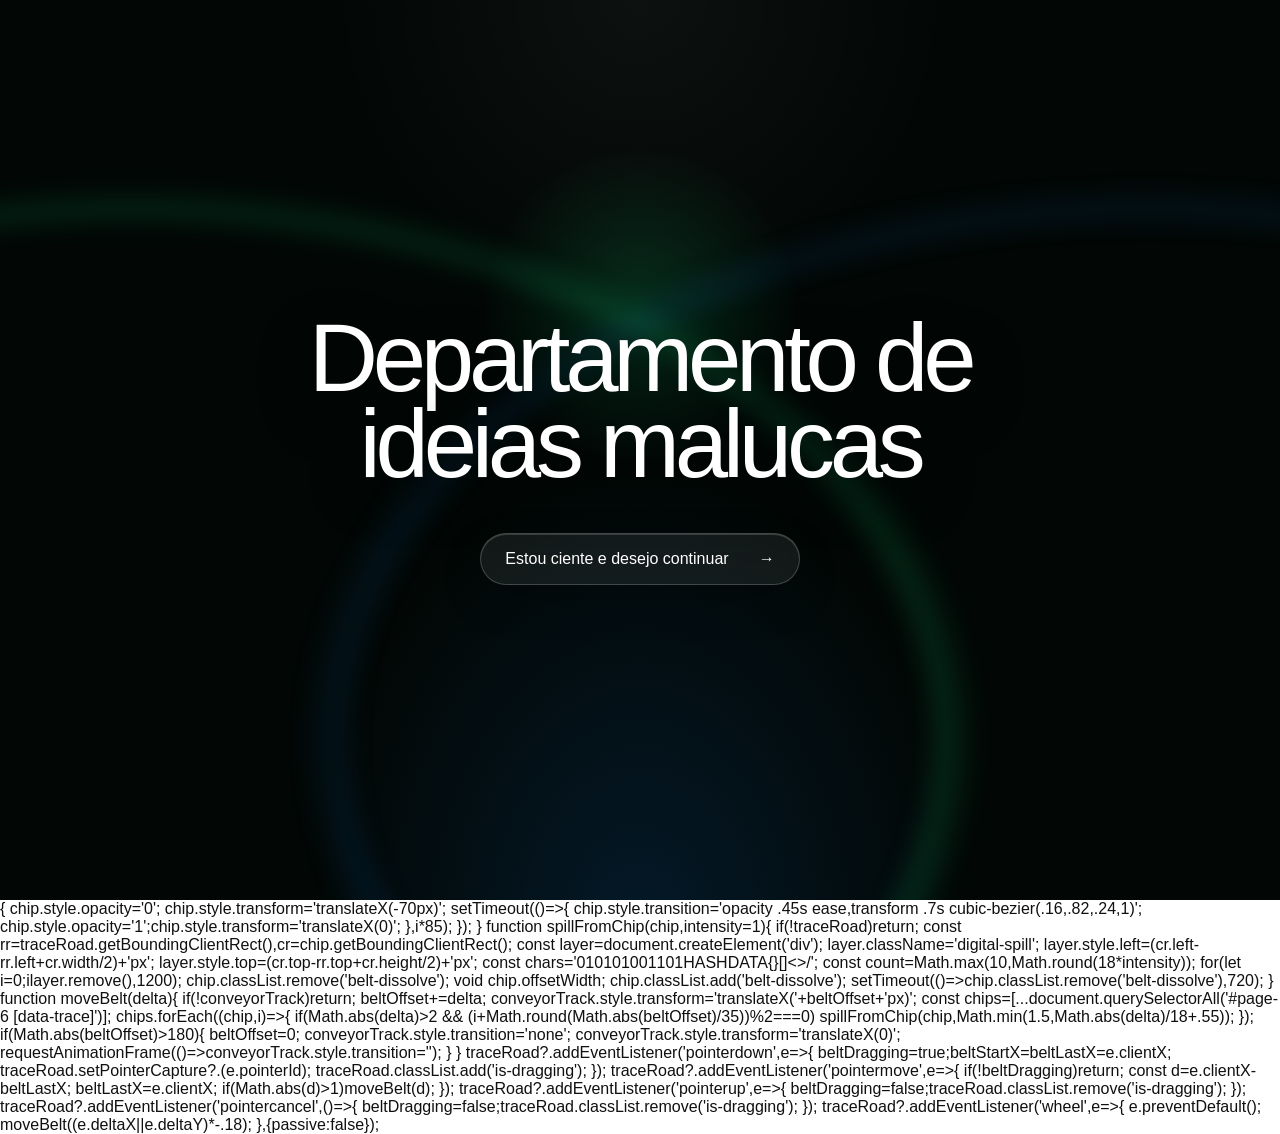
==== commit 78ad4286: "feat: ligar experiência TIMTIM ao mapa de poder" ====
--- a/index.html
+++ b/index.html
@@ -2,7 +2,7 @@
 <html lang="pt-BR">
 <head>
 <meta charset="utf-8"><meta name="viewport" content="width=device-width,initial-scale=1"><meta http-equiv="Cache-Control" content="no-cache, no-store, must-revalidate"><meta http-equiv="Pragma" content="no-cache"><meta http-equiv="Expires" content="0">
-<title>TIMTIM — por tim-tim</title><link rel="stylesheet" href="styles.css?v=20261005-walk06">
+<title>TIMTIM — por tim-tim</title><link rel="stylesheet" href="styles.css?v=20261005-lensfall-real">
 </head>
 <body><main class="app" aria-live="polite">
 
@@ -102,7 +102,7 @@
          <div class="leg leg-front"><span class="shoe"></span></div>
        </div>
      </div>
-     <div class="belt-hint"><span>→</span> ARRASTE OS PASSOS PARA A DIREITA</div>
+     <div class="road-arrows" aria-hidden="true"><span>‹</span><span>‹</span><span>›</span><span>›</span></div>
    </div>
 
    <div class="trace-ending">Tudo passa.<br><strong>O RASTRO FICA.</strong></div>
@@ -110,12 +110,35 @@
  <button class="next" data-next="page-7">→</button>
 </section>
 
-<section class="screen manifesto people" id="page-7">
+<section class="screen manifesto people people-lens-page" id="page-7">
  <button class="back" data-prev="page-6">←</button>
- <div class="center"><small>07</small><div class="people-word">O POVO</div>
- <p class="who">Cidadão? Político? Servidor? Empresário?<br><strong>Aqui todo mundo faz parte. :)</strong></p>
- <h2>SEM TORCIDA ORGANIZADA.</h2><div class="actions">👀 olhar&nbsp;&nbsp; 🔎 acompanhar&nbsp;&nbsp; 📊 comparar&nbsp;&nbsp; 🧾 conferir&nbsp;&nbsp; 🧠 entender</div>
- <p>Independente de partido.</p></div><button class="next" data-next="page-8">→</button>
+ <div class="people-stage" id="peopleStage">
+   <small>07</small>
+
+   <div class="people-scene people-scene-blur">
+     <div class="people-word">O POVO</div>
+     <p class="people-in">Aqui todo mundo faz parte. :)</p>
+     <h2>SEM TORCIDA<br>ORGANIZADA.</h2>
+     <p class="who">Cidadão? Político? Servidor? Empresário?</p>
+     <div class="people-actions">👀 olhar&nbsp;&nbsp; 🔎 acompanhar&nbsp;&nbsp; 📊 comparar&nbsp;&nbsp; 🧾 conferir&nbsp;&nbsp; 🧠 entender</div>
+     <div class="people-party">Independente de partido.</div>
+   </div>
+
+   <div class="people-scene people-scene-sharp" id="lensReveal" aria-hidden="true">
+     <div class="people-word">O POVO</div>
+     <p class="people-in">Aqui todo mundo faz parte. :)</p>
+     <h2>SEM TORCIDA<br>ORGANIZADA.</h2>
+     <p class="who">Cidadão? Político? Servidor? Empresário?</p>
+     <div class="people-actions">👀 olhar&nbsp;&nbsp; 🔎 acompanhar&nbsp;&nbsp; 📊 comparar&nbsp;&nbsp; 🧾 conferir&nbsp;&nbsp; 🧠 entender</div>
+     <div class="people-party">Independente de partido.</div>
+   </div>
+
+   <div class="giant-lens lens-drop" id="giantLens" role="button" aria-label="Mova a lupa para investigar">
+     <div class="lens-glass"></div>
+     <div class="lens-handle"></div>
+   </div>
+ </div>
+ <button class="next" data-next="page-8">→</button>
 </section>
 
 <section class="screen manifesto final" id="page-8">
@@ -123,7 +146,7 @@
  <div class="center"><small>08</small><h2>O QUE FOI FEITO?</h2><h3>CADÊ?</h3>
  <p>O povo não precisa apenas acreditar.<br><strong>Pode conferir.</strong></p>
  <div class="timtim-mark" aria-label="TIMTIM por tim-tim"><div class="diamond"><div class="globe"><div class="band"><b>TIMTIM</b><span>POR TIM-TIM.</span></div></div></div></div>
- <button class="pill inverse">ENTENDER O BRASIL <b>→</b></button></div>
+ <a class="pill inverse" href="./poder.html" style="display:inline-flex;align-items:center;gap:12px;text-decoration:none">ENTENDER O BRASIL <b>→</b></a></div>
 </section>
 
 </main><script>
@@ -141,6 +164,7 @@
  setTimeout(()=>cur.classList.remove('slide-out-left','slide-out-right'),650);
  if(id==='page-3')startSurveillanceLoop();else stopSurveillanceLoop();
  if(id==='page-5'&&direction>0)launchFloatCards();
+ if(id==='page-7')dropLens();
 }
 document.querySelectorAll('[data-next]').forEach(b=>b.addEventListener('click',e=>{e.stopPropagation();show(b.dataset.next,1)}));
 document.querySelectorAll('[data-prev]').forEach(b=>b.addEventListener('click',e=>{e.stopPropagation();show(b.dataset.prev,-1)}));
@@ -188,26 +212,61 @@
 function walkRight(delta){
  if(!road||!track||!walker||delta<=0)return;
  const rr=road.getBoundingClientRect(),wr=walker.getBoundingClientRect();
- walkerX=Math.min(rr.width-wr.width-16,walkerX+delta*.52);
- walker.style.transform='translateX('+walkerX+'px)';
- walker.classList.add('walking');
+ walkerX+=delta*.62;
 
  trackX-=delta*.72;
  normalizeTrack();
 
  const now=performance.now();
- if(now-lastCrumbAt>95){
-   const wx=walker.getBoundingClientRect().left;
-   const candidates=[...road.querySelectorAll('[data-trace]')].filter(ch=>{const r=ch.getBoundingClientRect();return r.right<wx-6 && r.right>wx-190});
+ const walkerScreenLeft=rr.left+walkerX;
+ if(now-lastCrumbAt>90){
+   const candidates=[...road.querySelectorAll('[data-trace]')].filter(ch=>{const r=ch.getBoundingClientRect();return r.right<walkerScreenLeft-4 && r.right>walkerScreenLeft-210});
    if(candidates.length)makeCrumbs(candidates[candidates.length-1]);
    lastCrumbAt=now;
  }
+
+ if(walkerX>rr.width+12){
+   walker.classList.add('reentering');
+   walkerX=-wr.width-40;
+   walker.style.transform='translateX('+walkerX+'px)';
+   requestAnimationFrame(()=>requestAnimationFrame(()=>walker.classList.remove('reentering')));
+ }else{
+   walker.style.transform='translateX('+walkerX+'px)';
+ }
 }
 
 walker?.addEventListener('pointerdown',e=>{walking=true;lastX=e.clientX;walker.setPointerCapture?.(e.pointerId);walker.classList.add('walking');e.stopPropagation()});
-walker?.addEventListener('pointermove',e=>{if(!walking)return;const d=e.clientX-lastX;lastX=e.clientX;if(d>0.5)walkRight(d);e.stopPropagation()});
+walker?.addEventListener('pointermove',e=>{if(!walking)return;const d=e.clientX-lastX;lastX=e.clientX;if(Math.abs(d)>.5)walkRight(Math.abs(d));e.stopPropagation()});
 walker?.addEventListener('pointerup',e=>{walking=false;walker.classList.remove('walking');e.stopPropagation()});
 walker?.addEventListener('pointercancel',()=>{walking=false;walker.classList.remove('walking')});
+
+/* Página 07 — lupa: fundo desfocado, zoom nítido e entrada em queda */
+const peopleStage=document.getElementById('peopleStage');
+const giantLens=document.getElementById('giantLens');
+const lensReveal=document.getElementById('lensReveal');
+let lensDrag=false,lensDX=0,lensDY=0;
+function updateLensReveal(){
+ if(!giantLens||!lensReveal||!peopleStage)return;
+ const sr=peopleStage.getBoundingClientRect(),lr=giantLens.getBoundingClientRect();
+ const cx=lr.left-sr.left+lr.width*.37,cy=lr.top-sr.top+lr.width*.37;
+ lensReveal.style.setProperty('--lx',cx+'px');
+ lensReveal.style.setProperty('--ly',cy+'px');
+ lensReveal.style.setProperty('--lr',(lr.width*.34)+'px');
+ lensReveal.style.setProperty('--zoom','1.13');
+}
+function dropLens(){
+ if(!giantLens)return;
+ giantLens.classList.remove('lens-drop');
+ giantLens.style.left='50%';giantLens.style.top='50%';giantLens.style.transform='';
+ void giantLens.offsetWidth;
+ giantLens.classList.add('lens-drop');
+ setTimeout(()=>{giantLens.classList.remove('lens-drop');updateLensReveal()},1450);
+}
+giantLens?.addEventListener('pointerdown',e=>{lensDrag=true;const r=giantLens.getBoundingClientRect();lensDX=e.clientX-r.left;lensDY=e.clientY-r.top;giantLens.setPointerCapture?.(e.pointerId);giantLens.classList.add('dragging');e.stopPropagation()});
+giantLens?.addEventListener('pointermove',e=>{if(!lensDrag||!peopleStage)return;const st=peopleStage.getBoundingClientRect(),r=giantLens.getBoundingClientRect();let x=Math.max(-r.width*.28,Math.min(st.width-r.width*.72,e.clientX-st.left-lensDX)),y=Math.max(-r.width*.28,Math.min(st.height-r.height*.62,e.clientY-st.top-lensDY));giantLens.style.left=x+'px';giantLens.style.top=y+'px';giantLens.style.transform='none';updateLensReveal();e.stopPropagation()});
+giantLens?.addEventListener('pointerup',e=>{lensDrag=false;giantLens.classList.remove('dragging');e.stopPropagation()});
+giantLens?.addEventListener('pointercancel',()=>{lensDrag=false;giantLens.classList.remove('dragging')});
+requestAnimationFrame(updateLensReveal);
 </script></body></html/* Página 06 — esteira de rastros */
 const traceRoad=document.getElementById('perspectiveRoad');
 const conveyorTrack=document.getElementById('conveyorTrack');
--- a/styles.css
+++ b/styles.css
@@ -257,3 +257,379 @@
  .conveyor-page .trace-chip{min-width:118px;padding:14px 15px;font-size:3vw!important}
  .conveyor-page .trace-ending{bottom:5%;font-size:6vw}
 }
+
+/* PAGE 06D — palavras sempre visiveis + passos laterais */
+.conveyor-page .conveyor{overflow:hidden}
+.conveyor-page .conveyor-track{left:0!important;top:44%;display:flex;gap:22px;transform:translateX(-40%);width:max-content}
+.word-set{display:flex;gap:22px;flex:none}
+.conveyor-page .trace-chip{display:flex!important;opacity:1!important;visibility:visible!important;min-width:132px;justify-content:center;align-items:center;white-space:nowrap}
+.walker{position:absolute;z-index:30;left:8%;bottom:8%;width:118px;height:115px;cursor:grab;touch-action:none;user-select:none;transform:translateX(0)}
+.walker:after{content:"";position:absolute;left:8px;right:2px;bottom:3px;height:2px;background:linear-gradient(90deg,transparent,rgba(255,207,34,.42),transparent);filter:blur(.4px)}
+.leg{position:absolute;left:46px;top:5px;width:18px;height:75px;border-radius:12px;background:linear-gradient(90deg,#151b18,#303b34 48%,#101512);transform-origin:50% 5%;box-shadow:inset 3px 0 rgba(255,255,255,.05)}
+.leg-front{transform:rotate(-17deg);animation:legFront 1s ease-in-out infinite paused}.leg-back{transform:rotate(18deg);animation:legBack 1s ease-in-out infinite paused}
+.walker.walking .leg-front,.walker.walking .leg-back{animation-play-state:running}
+.shoe{position:absolute;left:-4px;bottom:-5px;width:46px;height:19px;border-radius:12px 22px 7px 7px;background:#050706;border:1px solid rgba(255,255,255,.22);box-shadow:0 4px 10px rgba(0,0,0,.4)}
+.leg-front .shoe{transform:rotate(5deg)}.leg-back .shoe{transform:rotate(-4deg)}
+.crumb-layer{position:absolute;inset:0;z-index:20;pointer-events:none;overflow:hidden}
+.crumb-burst{position:absolute;width:1px;height:1px}
+.crumb-burst i{position:absolute;font:700 9px/1 "Courier New",monospace;font-style:normal;color:#57ff8c;text-shadow:0 0 7px rgba(51,255,120,.7);opacity:0;animation:crumbFall .62s ease-out var(--cd) forwards}
+.crumb-burst i:nth-child(3n){color:#ffdc45}.crumb-burst i:nth-child(4n){color:#62aaff}
+.conveyor-page .trace-chip.crumbing{animation:crumbWord .5s ease!important}
+.conveyor-page .belt-hint{bottom:-35px}
+@keyframes legFront{0%,100%{transform:rotate(-20deg)}50%{transform:rotate(22deg)}}@keyframes legBack{0%,100%{transform:rotate(22deg)}50%{transform:rotate(-20deg)}}
+@keyframes crumbFall{0%{opacity:0;transform:translate(0,0) scale(1)}18%{opacity:1}100%{opacity:0;transform:translate(var(--cx),var(--cy)) scale(.35);filter:blur(1px)}}
+@keyframes crumbWord{0%{opacity:1;filter:none}45%{opacity:.35;filter:blur(2px);letter-spacing:.13em}100%{opacity:1;filter:none}}
+@media(max-width:700px){
+ .conveyor-page .conveyor-track{top:43%;gap:12px}.word-set{gap:12px}
+ .conveyor-page .trace-chip{min-width:96px!important;padding:11px 10px!important;font-size:2.65vw!important}
+ .walker{left:5%;bottom:8%;width:90px;height:94px}.leg{left:34px;height:61px;width:15px}.shoe{width:37px;height:16px}
+}
+
+/* PAGE 06E — pernas de vidro sobre as palavras + loop lateral */
+.conveyor-page .conveyor-track{z-index:12}
+.walker{z-index:35;bottom:20%;mix-blend-mode:screen}
+.leg{
+ background:linear-gradient(90deg,rgba(255,255,255,.04),rgba(113,255,165,.14) 42%,rgba(255,255,255,.06) 58%,rgba(72,142,220,.13));
+ border:1px solid rgba(255,255,255,.32);
+ box-shadow:inset 2px 0 rgba(255,255,255,.16),inset -2px 0 rgba(21,148,71,.12),0 0 18px rgba(64,255,131,.09);
+ backdrop-filter:blur(3px);-webkit-backdrop-filter:blur(3px);
+}
+.shoe{
+ background:linear-gradient(135deg,rgba(255,255,255,.11),rgba(21,148,71,.13) 45%,rgba(6,59,120,.14));
+ border:1px solid rgba(255,255,255,.4);
+ box-shadow:inset 0 1px rgba(255,255,255,.28),0 0 17px rgba(255,207,34,.1);
+ backdrop-filter:blur(4px);-webkit-backdrop-filter:blur(4px);
+}
+.walker:after{background:linear-gradient(90deg,transparent,rgba(87,255,141,.42),rgba(255,207,34,.25),transparent)}
+.walker.reentering{transition:none!important}
+.conveyor-page .trace-chip{z-index:11}
+.conveyor-page .belt-hint{color:rgba(255,255,255,.58)}
+@media(max-width:700px){.walker{bottom:19%}}
+
+/* PAGE 06F — passos gigantes e setas discretas na estrada */
+.conveyor-wrap{top:43%;height:34%}
+.walker{
+ left:0!important;
+ bottom:-5%!important;
+ width:clamp(240px,30vw,470px)!important;
+ height:clamp(330px,58vh,610px)!important;
+ mix-blend-mode:screen;
+}
+.leg{
+ top:0!important;
+ left:44%!important;
+ width:clamp(42px,5vw,76px)!important;
+ height:82%!important;
+ border-radius:38px!important;
+ background:linear-gradient(90deg,rgba(255,255,255,.025),rgba(80,255,145,.10) 34%,rgba(255,255,255,.10) 52%,rgba(45,117,205,.10))!important;
+ border:1px solid rgba(255,255,255,.27)!important;
+ box-shadow:inset 4px 0 rgba(255,255,255,.08),0 0 28px rgba(55,255,125,.07)!important;
+}
+.shoe{
+ left:-12%!important;
+ bottom:-3%!important;
+ width:210%!important;
+ height:18%!important;
+ border-radius:42% 55% 20% 24%!important;
+ background:linear-gradient(135deg,rgba(255,255,255,.09),rgba(21,148,71,.09) 50%,rgba(6,59,120,.12))!important;
+ border:1px solid rgba(255,255,255,.35)!important;
+}
+.walker:after{display:none}
+.road-arrows{
+ position:absolute;z-index:16;left:50%;bottom:4%;transform:translateX(-50%);
+ display:flex;gap:13px;align-items:center;pointer-events:none;
+ color:rgba(255,255,255,.25);font-size:24px;line-height:1;
+}
+.road-arrows span:nth-child(2),.road-arrows span:nth-child(3){color:rgba(255,207,34,.42)}
+.road-arrows span{animation:roadArrowSoft 1.8s ease-in-out infinite}
+.road-arrows span:nth-child(2){animation-delay:.15s}.road-arrows span:nth-child(3){animation-delay:.3s}.road-arrows span:nth-child(4){animation-delay:.45s}
+@keyframes roadArrowSoft{50%{opacity:.35;transform:translateX(4px)}}
+@media(max-width:700px){
+ .conveyor-wrap{top:42%;height:35%}
+ .walker{width:54vw!important;height:49vh!important;bottom:-3%!important}
+ .leg{width:10vw!important;height:82%!important}
+ .shoe{width:190%!important;height:17%!important}
+ .road-arrows{bottom:3%;font-size:20px;gap:9px}
+}
+
+/* PAGE 07 — lupa gigante transparente */
+.people-lens-page{background:#f8f8f5;color:#101010}
+.people-stage{position:relative;width:100vw;height:100svh;overflow:hidden;display:grid;place-items:center}
+.people-stage>small{position:absolute;top:5%;left:50%;transform:translateX(-50%);letter-spacing:.2em;color:#999}
+.people-copy{position:relative;z-index:4;text-align:center;width:min(1100px,92vw)}
+.people-lens-page .people-word{font-family:Georgia,'Times New Roman',serif;font-size:clamp(82px,13vw,205px);line-height:.78;letter-spacing:-.07em;margin:0 0 22px}
+.people-in{font-size:clamp(19px,2vw,30px)!important;margin:0 0 28px!important}
+.people-lens-page h2{font-size:clamp(48px,7.2vw,110px);line-height:.83;margin:0 0 26px}
+.people-lens-page .who{font-size:clamp(18px,2.1vw,31px);font-weight:700;margin:0}
+.lens-reveal{position:absolute;z-index:8;inset:0;pointer-events:none;display:flex;flex-direction:column;justify-content:center;align-items:center;gap:14px;text-align:center;background:rgba(4,14,9,.94);color:#fff;clip-path:circle(var(--lr,180px) at var(--lx,50%) var(--ly,50%))}
+.reveal-actions{font-size:clamp(16px,2vw,29px);font-weight:800;white-space:nowrap;transform:translateY(25vh)}
+.reveal-party{font-family:Georgia,'Times New Roman',serif;font-size:clamp(18px,2vw,30px);transform:translateY(25vh)}
+.giant-lens{position:absolute;z-index:12;left:50%;top:50%;width:clamp(310px,43vw,650px);height:clamp(430px,62vw,820px);transform:translate(-50%,-50%) rotate(-12deg);cursor:grab;touch-action:none;user-select:none}
+.giant-lens.dragging{cursor:grabbing}
+.lens-glass{position:absolute;left:3%;top:1%;width:74%;aspect-ratio:1;border-radius:50%;border:clamp(8px,1vw,15px) solid rgba(255,255,255,.44);background:radial-gradient(circle at 35% 28%,rgba(255,255,255,.35),rgba(21,148,71,.06) 38%,rgba(6,59,120,.08) 70%,rgba(255,255,255,.12));box-shadow:inset 0 0 0 2px rgba(0,0,0,.18),inset 0 0 70px rgba(255,255,255,.22),0 24px 65px rgba(0,0,0,.18);backdrop-filter:blur(1.5px) saturate(1.2);-webkit-backdrop-filter:blur(1.5px) saturate(1.2)}
+.lens-glass:after{content:"";position:absolute;left:16%;top:12%;width:35%;height:13%;border-radius:50%;background:rgba(255,255,255,.28);filter:blur(8px);transform:rotate(-25deg)}
+.lens-handle{position:absolute;left:61%;top:55%;width:15%;height:43%;border-radius:999px;background:linear-gradient(90deg,rgba(255,255,255,.16),rgba(12,28,20,.55),rgba(255,255,255,.16));border:2px solid rgba(255,255,255,.35);box-shadow:inset 2px 0 rgba(255,255,255,.24),0 18px 30px rgba(0,0,0,.2);transform:rotate(-37deg);transform-origin:top}
+@media(max-width:700px){
+ .people-lens-page .people-word{font-size:20vw;margin-bottom:16px}
+ .people-in{font-size:4.7vw!important;margin-bottom:22px!important}
+ .people-lens-page h2{font-size:12.2vw;margin-bottom:22px}
+ .people-lens-page .who{font-size:4.3vw}
+ .giant-lens{width:76vw;height:105vw}
+ .reveal-actions{font-size:3.3vw;white-space:normal;width:92vw;line-height:1.8;transform:translateY(27vh)}
+ .reveal-party{font-size:4.4vw;transform:translateY(27vh)}
+}
+
+/* page07 lens zoom */
+.people-lens-page{background:#f8f8f5!important}
+.people-scene{position:absolute;z-index:4;left:50%;top:50%;width:min(1120px,92vw);transform:translate(-50%,-48%);text-align:center;transform-origin:50% 50%}
+.people-scene .people-word{font-family:Georgia,serif;font-size:clamp(82px,13vw,205px);line-height:.78;letter-spacing:-.07em;margin:0 0 22px}
+.people-scene .people-in{font-size:clamp(19px,2vw,30px)!important;margin:0 0 28px!important}
+.people-scene h2{font-size:clamp(48px,7.2vw,110px);line-height:.83;margin:0 0 26px}
+.people-scene .who{font-size:clamp(18px,2.1vw,31px);font-weight:700;margin:0 0 42px}
+.people-actions{font-size:clamp(16px,1.8vw,27px);font-weight:750;line-height:1.8}
+.people-party{font-family:Georgia,serif;font-size:clamp(18px,2vw,29px);margin-top:8px}
+.people-scene-blur{filter:blur(5px);opacity:.42}
+.people-scene-sharp{z-index:8;pointer-events:none;clip-path:circle(var(--lr,170px) at var(--lx,50%) var(--ly,50%));transform:translate(-50%,-48%) scale(var(--zoom,1.13))}
+.giant-lens{z-index:12;background:transparent!important}
+.lens-glass{background:radial-gradient(circle at 35% 28%,rgba(255,255,255,.20),rgba(255,255,255,.035) 50%,rgba(80,160,130,.025) 72%,rgba(255,255,255,.10))!important;border-color:rgba(35,45,40,.38)!important;box-shadow:inset 0 0 0 3px rgba(255,255,255,.7),inset 0 0 35px rgba(255,255,255,.22),0 22px 48px rgba(0,0,0,.12)!important;backdrop-filter:none!important;-webkit-backdrop-filter:none!important}
+.giant-lens.lens-drop{animation:lensDropIn 1.05s cubic-bezier(.18,.85,.24,1.08) both}
+@keyframes lensDropIn{0%{opacity:0;transform:translate(-50%,-155%) rotate(-28deg) scale(.72)}65%{opacity:1;transform:translate(-50%,-43%) rotate(-8deg) scale(1.04)}82%{transform:translate(-50%,-53%) rotate(-13deg) scale(.98)}100%{transform:translate(-50%,-50%) rotate(-12deg) scale(1)}}
+@media(max-width:700px){.people-scene{width:94vw;transform:translate(-50%,-47%)}.people-scene-sharp{transform:translate(-50%,-47%) scale(var(--zoom,1.13))}.people-scene .people-word{font-size:19vw}.people-scene h2{font-size:11.4vw}.people-scene .who{font-size:4.2vw;margin-bottom:30px}.people-actions{font-size:3.55vw;line-height:1.9}.people-party{font-size:4.5vw}.people-scene-blur{filter:blur(4px);opacity:.38}}
+
+/* page07 realistic falling lens override */
+.giant-lens.lens-drop{transform-origin:38% 38%;animation:lensPhysicalDrop 1.38s linear both!important;pointer-events:none}
+@keyframes lensPhysicalDrop{
+ 0%{opacity:0;transform:translate(-50%,-190%) rotate(-34deg) scale(.82)}
+ 12%{opacity:1}
+ 46%{transform:translate(-50%,-40%) rotate(-16deg) scale(1.02)}
+ 57%{transform:translate(-50%,-50%) rotate(-10deg) scale(1)}
+ 66%{transform:translate(-50%,-59%) rotate(-15deg) scale(.985)}
+ 75%{transform:translate(-50%,-50%) rotate(-12deg) scale(1)}
+ 83%{transform:translate(-50%,-54%) rotate(-13.5deg) scale(.995)}
+ 91%{transform:translate(-50%,-50%) rotate(-12deg) scale(1)}
+ 100%{opacity:1;transform:translate(-50%,-50%) rotate(-12deg) scale(1)}
+}
+.people-stage:has(.lens-drop) .people-scene-blur{animation:pageImpact 1.38s linear both}
+@keyframes pageImpact{0%,48%{transform:translate(-50%,-48%)}57%{transform:translate(-50%,-47.3%)}67%{transform:translate(-50%,-48.35%)}78%,100%{transform:translate(-50%,-48%)}}
+@media(max-width:700px){
+ .giant-lens.lens-drop{animation-name:lensPhysicalDropMobile!important}
+ @keyframes lensPhysicalDropMobile{
+  0%{opacity:0;transform:translate(-50%,-205%) rotate(-32deg) scale(.8)}
+  10%{opacity:1}
+  45%{transform:translate(-50%,-37%) rotate(-15deg) scale(1.025)}
+  57%{transform:translate(-50%,-50%) rotate(-10deg) scale(1)}
+  67%{transform:translate(-50%,-59%) rotate(-15deg) scale(.985)}
+  76%{transform:translate(-50%,-50%) rotate(-12deg) scale(1)}
+  85%{transform:translate(-50%,-54%) rotate(-13deg) scale(.995)}
+  93%,100%{opacity:1;transform:translate(-50%,-50%) rotate(-12deg) scale(1)}
+ }
+}
+
+/* =========================================================
+   TIMTIM — VISUAL SYSTEM 2026 / referência: fluxo, vidro, dados
+   ========================================================= */
+:root{
+ --tt-bg:#030806;
+ --tt-bg2:#07100c;
+ --tt-ink:#0d1712;
+ --tt-paper:#f5f7f3;
+ --tt-green:#18e889;
+ --tt-green-deep:#0b7d4b;
+ --tt-blue:#0d5aa7;
+ --tt-yellow:#ffd84a;
+ --tt-line:rgba(255,255,255,.14);
+ --tt-glass:rgba(255,255,255,.07);
+}
+body{background:#020604}
+.screen{
+ transition:opacity .62s ease,transform .62s cubic-bezier(.18,.8,.24,1),filter .62s ease;
+ transform:translateX(34px) scale(.992);
+ filter:blur(5px);
+}
+.screen.is-active{transform:none;filter:none}
+.screen.slide-out-left{transform:translateX(-42px) scale(.99);filter:blur(5px)}
+.screen.slide-out-right{transform:translateX(42px) scale(.99);filter:blur(5px)}
+.screen:after{
+ content:"";position:absolute;inset:0;pointer-events:none;z-index:0;
+ background:radial-gradient(circle at 50% 0%,rgba(255,255,255,.045),transparent 28%);
+}
+.screen>*{position:relative;z-index:1}
+.back,.next{z-index:80}
+.back{
+ width:52px;height:52px;border-radius:50%;display:grid;place-items:center;
+ background:rgba(255,255,255,.06);border:1px solid rgba(255,255,255,.11);
+ backdrop-filter:blur(15px);-webkit-backdrop-filter:blur(15px);
+ transition:.25s ease;
+}
+.back:hover{transform:translateX(-3px);background:rgba(255,255,255,.11)}
+.next{
+ width:68px;height:68px;background:rgba(9,12,10,.92);
+ border:1px solid rgba(255,255,255,.12);box-shadow:0 18px 42px rgba(0,0,0,.2);
+ backdrop-filter:blur(14px);-webkit-backdrop-filter:blur(14px);
+}
+.next:hover{transform:translateX(3px) scale(1.03)}
+.manifesto small,.politics small{font:600 12px/1 Arial,sans-serif;letter-spacing:.28em;text-transform:uppercase}
+
+/* 01 — entrada escura premium, curiosa */
+#page-1{
+ background:
+ radial-gradient(circle at 50% 34%,rgba(24,232,137,.17),transparent 18%),
+ radial-gradient(ellipse at 50% 105%,rgba(13,90,167,.22),transparent 36%),
+ #020705;color:#fff;
+}
+#page-1:before{
+ content:"";position:absolute;inset:-12%;pointer-events:none;
+ background:
+ radial-gradient(ellipse at 18% 76%,transparent 0 43%,rgba(24,232,137,.15) 44%,transparent 46%),
+ radial-gradient(ellipse at 82% 76%,transparent 0 43%,rgba(13,90,167,.16) 44%,transparent 46%);
+ filter:blur(11px);animation:ttWaveBreath 5.6s ease-in-out infinite alternate;
+}
+#page-1 .center{width:min(1000px,90vw)}
+#page-1 h1{
+ font-family:Arial,Helvetica,sans-serif;font-weight:500;letter-spacing:-.055em;
+ font-size:clamp(56px,7.5vw,118px);line-height:.9;margin-bottom:46px;
+ text-shadow:0 18px 55px rgba(0,0,0,.45)
+}
+#page-1 .pill{
+ color:#fff;border-color:rgba(255,255,255,.2);
+ background:rgba(255,255,255,.07);backdrop-filter:blur(16px);-webkit-backdrop-filter:blur(16px);
+ box-shadow:inset 0 1px rgba(255,255,255,.16),0 16px 42px rgba(0,0,0,.18)
+}
+#page-1 .pill:hover{background:#fff;color:#07100c}
+
+/* 02 — clareza: fundo claro + sinal de complexidade */
+#page-2{
+ background:
+ radial-gradient(circle at 50% 82%,rgba(24,232,137,.11),transparent 28%),
+ linear-gradient(#f8faf7,#eef4ef);color:#101611;
+}
+#page-2 .back{color:#111;background:rgba(255,255,255,.6);border-color:rgba(0,0,0,.08)}
+#page-2 .politics-center{width:min(1040px,92vw)}
+#page-2 h2{font-family:Arial,Helvetica,sans-serif;font-weight:500;letter-spacing:-.055em}
+#page-2 .scribble{
+ margin-top:18px;padding:16px;border-radius:34px;
+ background:rgba(255,255,255,.5);border:1px solid rgba(0,0,0,.07);
+ box-shadow:0 22px 65px rgba(15,60,35,.08);backdrop-filter:blur(12px)
+}
+#page-2 .term{box-shadow:0 8px 22px rgba(0,0,0,.08);background:rgba(255,255,255,.9)}
+#page-2 .scribble svg{filter:saturate(.92)}
+
+/* 03 — tecnologia/rastro */
+#page-3{
+ background:
+ radial-gradient(circle at 50% 38%,rgba(24,232,137,.17),transparent 22%),
+ linear-gradient(180deg,#010604,#06100b 62%,#020605);
+}
+#page-3 .code-rain{opacity:.5;mask-image:linear-gradient(to bottom,transparent,black 20%,black 80%,transparent)}
+#page-3 .warning-sign{
+ box-shadow:0 32px 85px rgba(0,0,0,.45),0 0 85px rgba(24,232,137,.10);
+ transform:perspective(1000px) rotateX(2deg)
+}
+#page-3 .surveillance-center p{color:rgba(255,255,255,.62);letter-spacing:.06em}
+
+/* 04 — respiro claro + vidro */
+#page-4{
+ background:
+ radial-gradient(circle at 50% 58%,rgba(24,232,137,.12),transparent 25%),
+ #f7f8f5;color:#0e1411;
+}
+#page-4 .back{color:#111;background:rgba(255,255,255,.75);border-color:rgba(0,0,0,.08)}
+#page-4 h2{font-family:Arial,Helvetica,sans-serif;font-weight:500;letter-spacing:-.06em}
+#page-4 .glass-toggle{
+ box-shadow:0 18px 55px rgba(15,55,30,.09),inset 0 1px rgba(255,255,255,.7)
+}
+#page-4 .discussion{font-weight:650;letter-spacing:-.03em}
+#page-4 .aside{color:#69736d}
+
+/* 05 — núcleo de ferramentas */
+#page-5{background:
+ radial-gradient(circle at 22% 34%,rgba(24,232,137,.18),transparent 24%),
+ radial-gradient(circle at 80% 32%,rgba(13,90,167,.23),transparent 26%),
+ radial-gradient(circle at 53% 84%,rgba(255,216,74,.10),transparent 20%),
+ #020705!important}
+#page-5 .float-copy h2{
+ font-family:Arial,Helvetica,sans-serif;font-weight:500;letter-spacing:-.06em;
+}
+#page-5 .float-card{
+ border-radius:24px!important;background:rgba(255,255,255,.07)!important;
+ border:1px solid rgba(255,255,255,.18)!important;
+ box-shadow:inset 0 1px rgba(255,255,255,.18),0 24px 55px rgba(0,0,0,.22)!important;
+}
+#page-5 .float-card:nth-of-type(3n+1){box-shadow:inset 0 1px rgba(255,255,255,.18),0 0 34px rgba(24,232,137,.12)!important}
+#page-5 .float-card:nth-of-type(3n+2){box-shadow:inset 0 1px rgba(255,255,255,.18),0 0 34px rgba(13,90,167,.16)!important}
+#page-5 .float-card:nth-of-type(3n){box-shadow:inset 0 1px rgba(255,255,255,.18),0 0 34px rgba(255,216,74,.10)!important}
+
+/* 06 — rastro: mais cinematográfico, menos ruído */
+#page-6{
+ background:
+ radial-gradient(ellipse at 50% 58%,rgba(24,232,137,.15),transparent 34%),
+ linear-gradient(180deg,#020705,#06120c 58%,#010503)!important;
+}
+#page-6 .trace-road-copy h2{
+ font-family:Arial,Helvetica,sans-serif;font-weight:500;letter-spacing:-.06em
+}
+#page-6 .impact-line{font-weight:450}
+#page-6 .conveyor{
+ border-color:rgba(24,232,137,.14);
+ background:linear-gradient(180deg,rgba(24,232,137,.025),rgba(255,255,255,.02),rgba(13,90,167,.035));
+ box-shadow:inset 0 1px rgba(255,255,255,.04),0 28px 80px rgba(0,0,0,.18)
+}
+#page-6 .conveyor-data{opacity:.6}
+#page-6 .trace-chip{
+ background:rgba(255,255,255,.055)!important;border-color:rgba(255,255,255,.16)!important;
+ backdrop-filter:blur(12px);-webkit-backdrop-filter:blur(12px)
+}
+#page-6 .trace-ending strong{color:var(--tt-green)}
+
+/* 07 — investigação, lupa */
+#page-7{
+ background:
+ radial-gradient(circle at 50% 55%,rgba(24,232,137,.08),transparent 28%),
+ linear-gradient(#fafbf8,#f2f5f1)!important;
+}
+#page-7 .back{color:#111;background:rgba(255,255,255,.75);border-color:rgba(0,0,0,.08)}
+#page-7 .people-scene .people-word,
+#page-7 .people-scene h2{font-family:Arial,Helvetica,sans-serif;font-weight:500;letter-spacing:-.06em}
+#page-7 .people-scene-blur{opacity:.28!important;filter:blur(7px)!important}
+#page-7 .people-actions{font-weight:700}
+#page-7 .lens-glass{
+ box-shadow:inset 0 0 0 2px rgba(255,255,255,.85),inset 0 0 42px rgba(255,255,255,.28),0 26px 70px rgba(15,45,28,.16)!important;
+}
+#page-7 .lens-glass:before{
+ content:"";position:absolute;inset:8%;border-radius:50%;pointer-events:none;
+ background:radial-gradient(circle at 22% 20%,rgba(255,255,255,.22),transparent 20%),
+ radial-gradient(circle at 73% 72%,rgba(24,232,137,.07),transparent 32%);
+}
+
+/* 08 — conclusão/portal */
+#page-8{
+ background:
+ radial-gradient(circle at 50% 42%,rgba(24,232,137,.17),transparent 22%),
+ radial-gradient(circle at 50% 100%,rgba(13,90,167,.20),transparent 34%),
+ #020705;color:#fff;
+}
+#page-8 h2,#page-8 h3{font-family:Arial,Helvetica,sans-serif;font-weight:500;letter-spacing:-.06em}
+#page-8 h3{color:var(--tt-green)}
+#page-8 p{color:rgba(255,255,255,.7)}
+#page-8 .timtim-mark{
+ filter:drop-shadow(0 24px 55px rgba(24,232,137,.16))
+}
+#page-8 .pill.inverse{
+ color:#fff;background:rgba(255,255,255,.065);border-color:rgba(255,255,255,.18);
+ backdrop-filter:blur(14px);-webkit-backdrop-filter:blur(14px)
+}
+#page-8 .pill.inverse:hover{background:#fff;color:#07100c}
+
+@keyframes ttWaveBreath{
+ 0%{transform:translate3d(-1.5%,1%,0) scale(1)}
+ 100%{transform:translate3d(1.5%,-1%,0) scale(1.04)}
+}
+
+@media(max-width:700px){
+ .back{width:44px;height:44px;left:14px;top:14px}
+ .next{width:58px;height:58px;right:18px;bottom:22px}
+ #page-1 h1{font-size:14vw}
+ #page-2 .scribble{border-radius:24px;padding:8px}
+ #page-5 .float-card{border-radius:18px!important}
+ #page-8 .center{width:90vw}
+}
